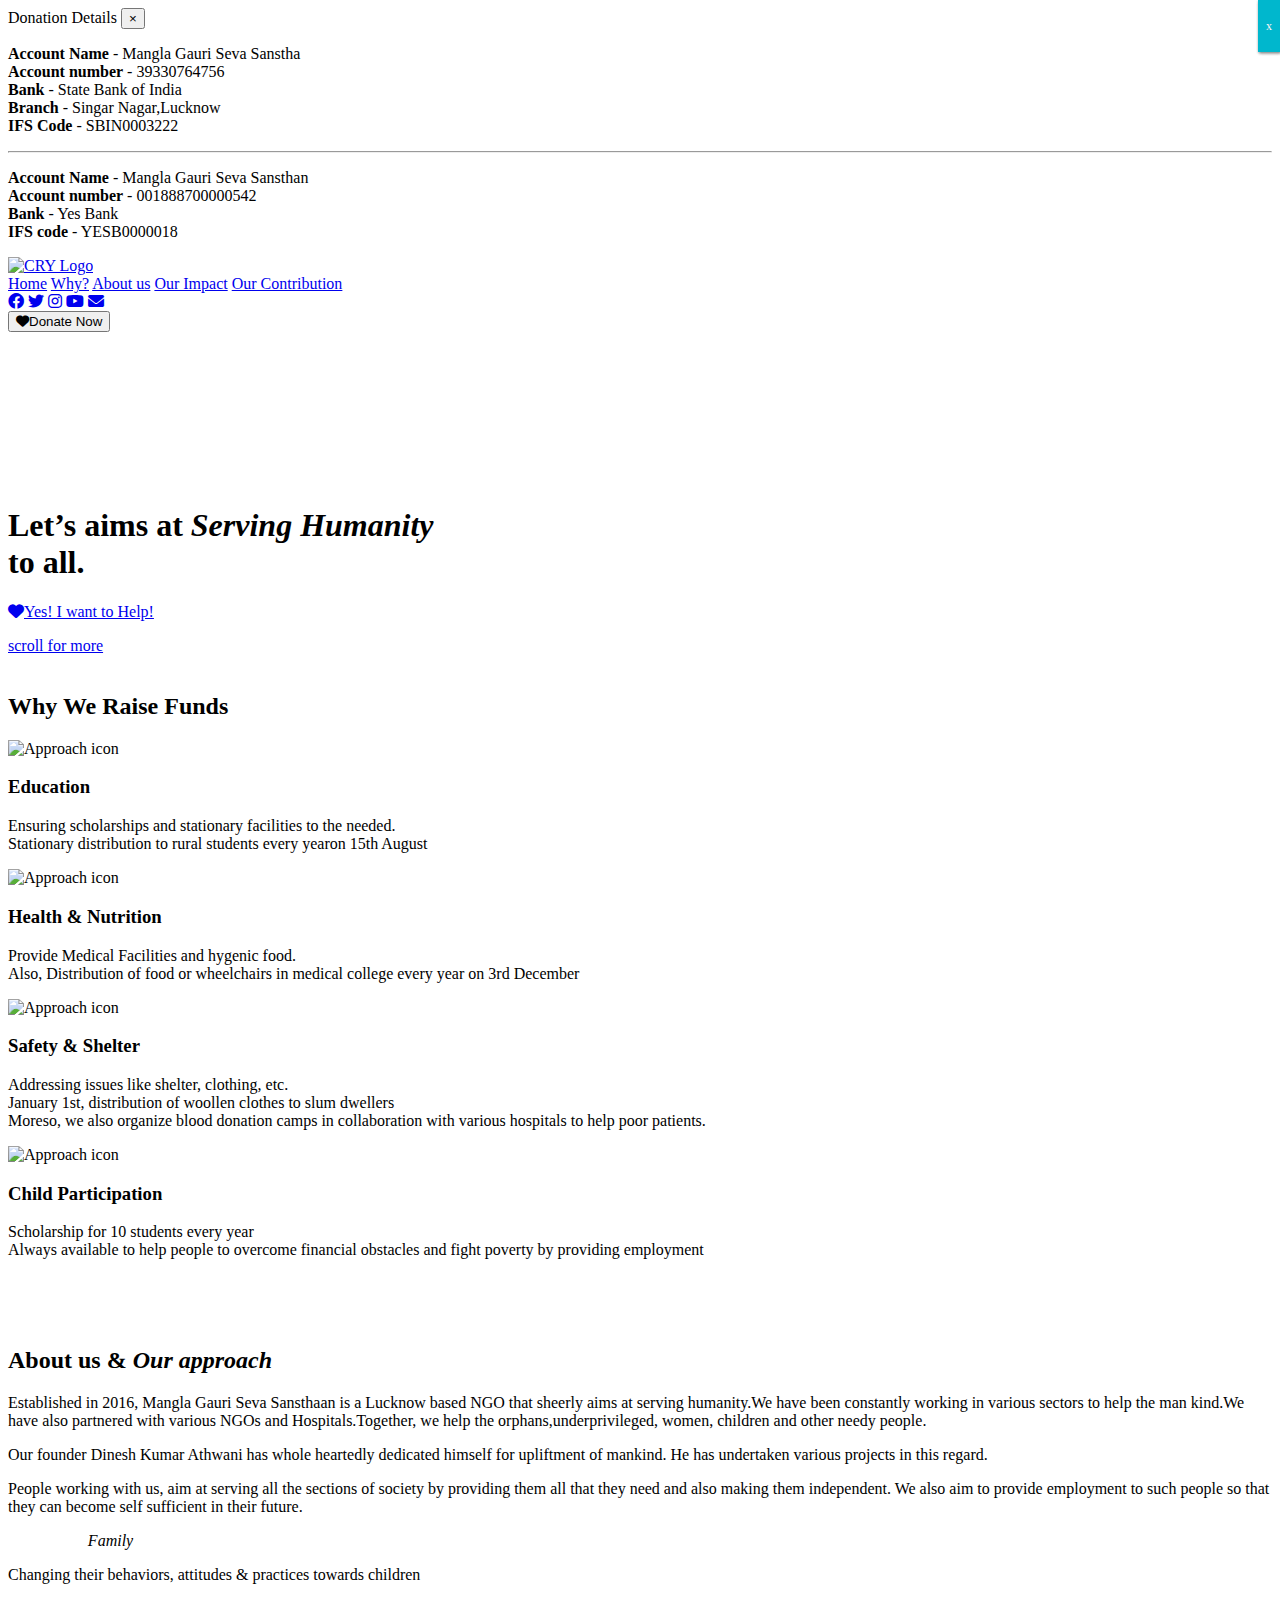
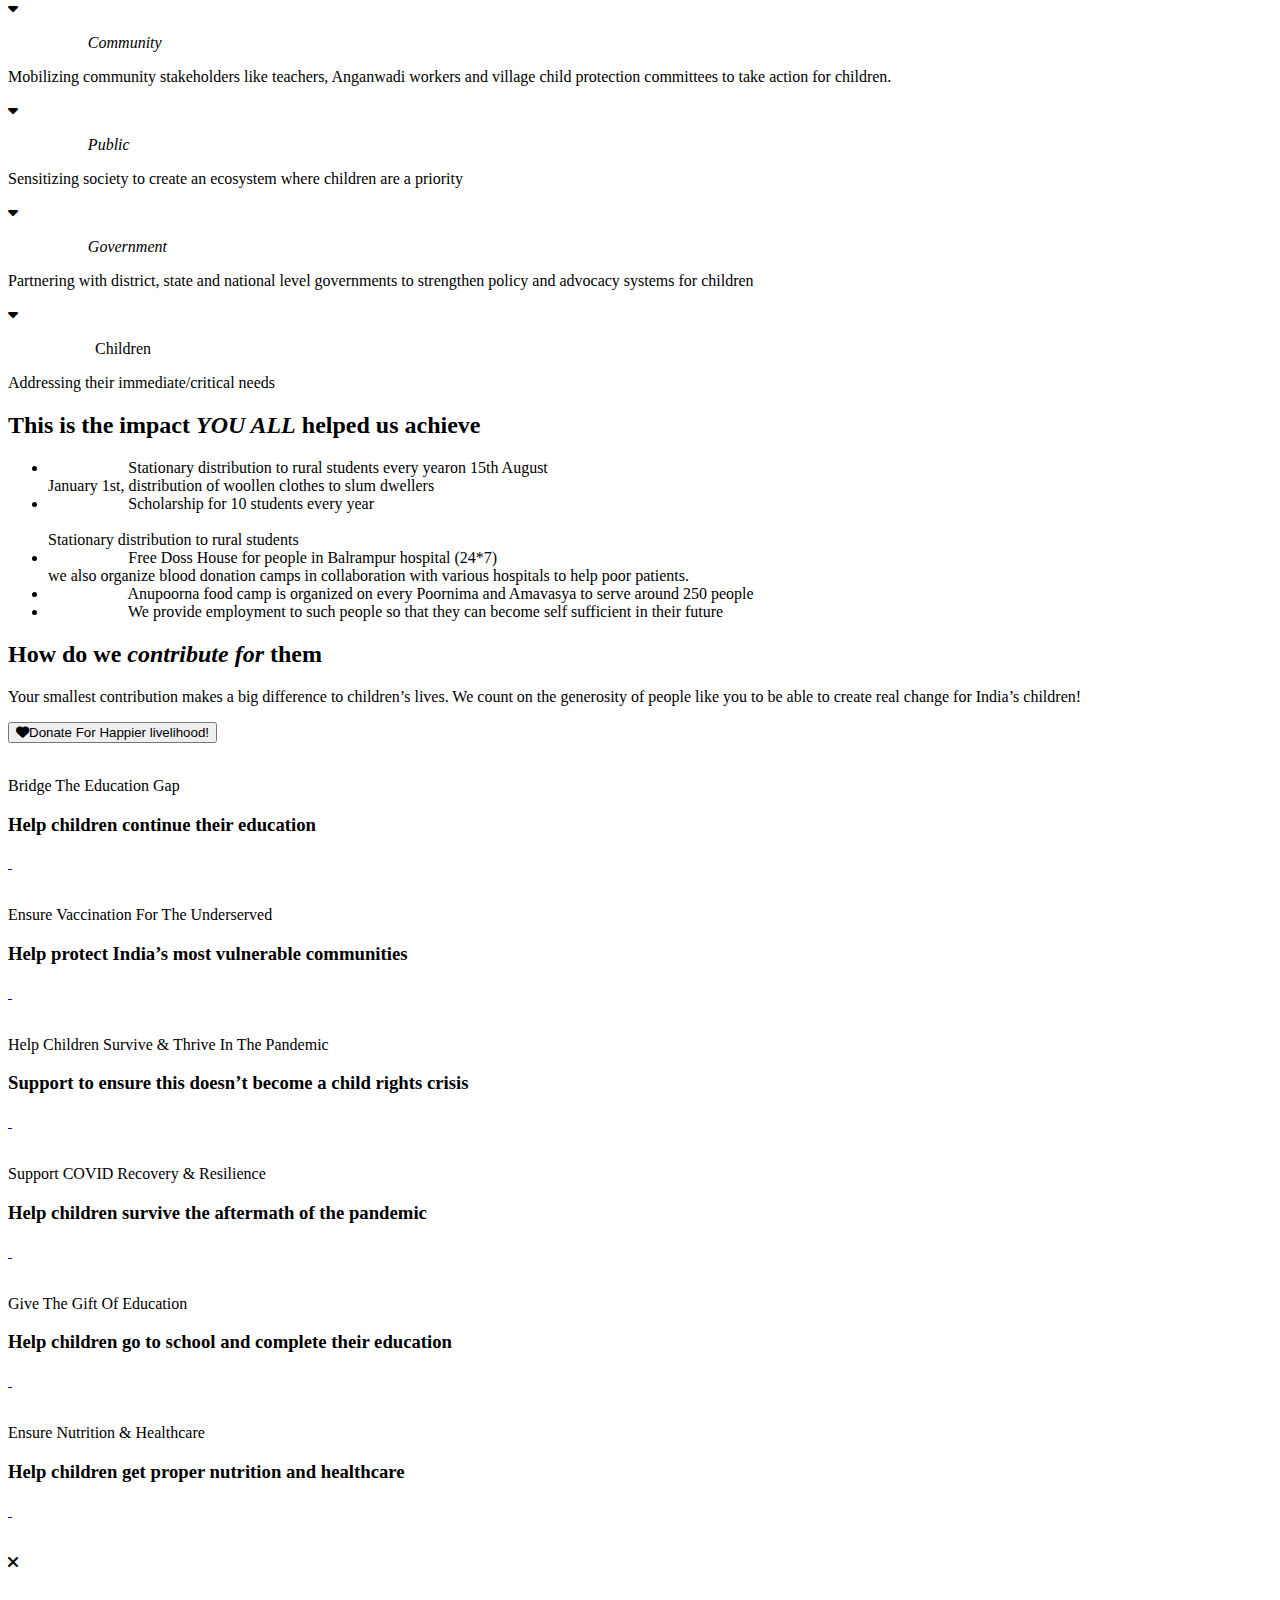
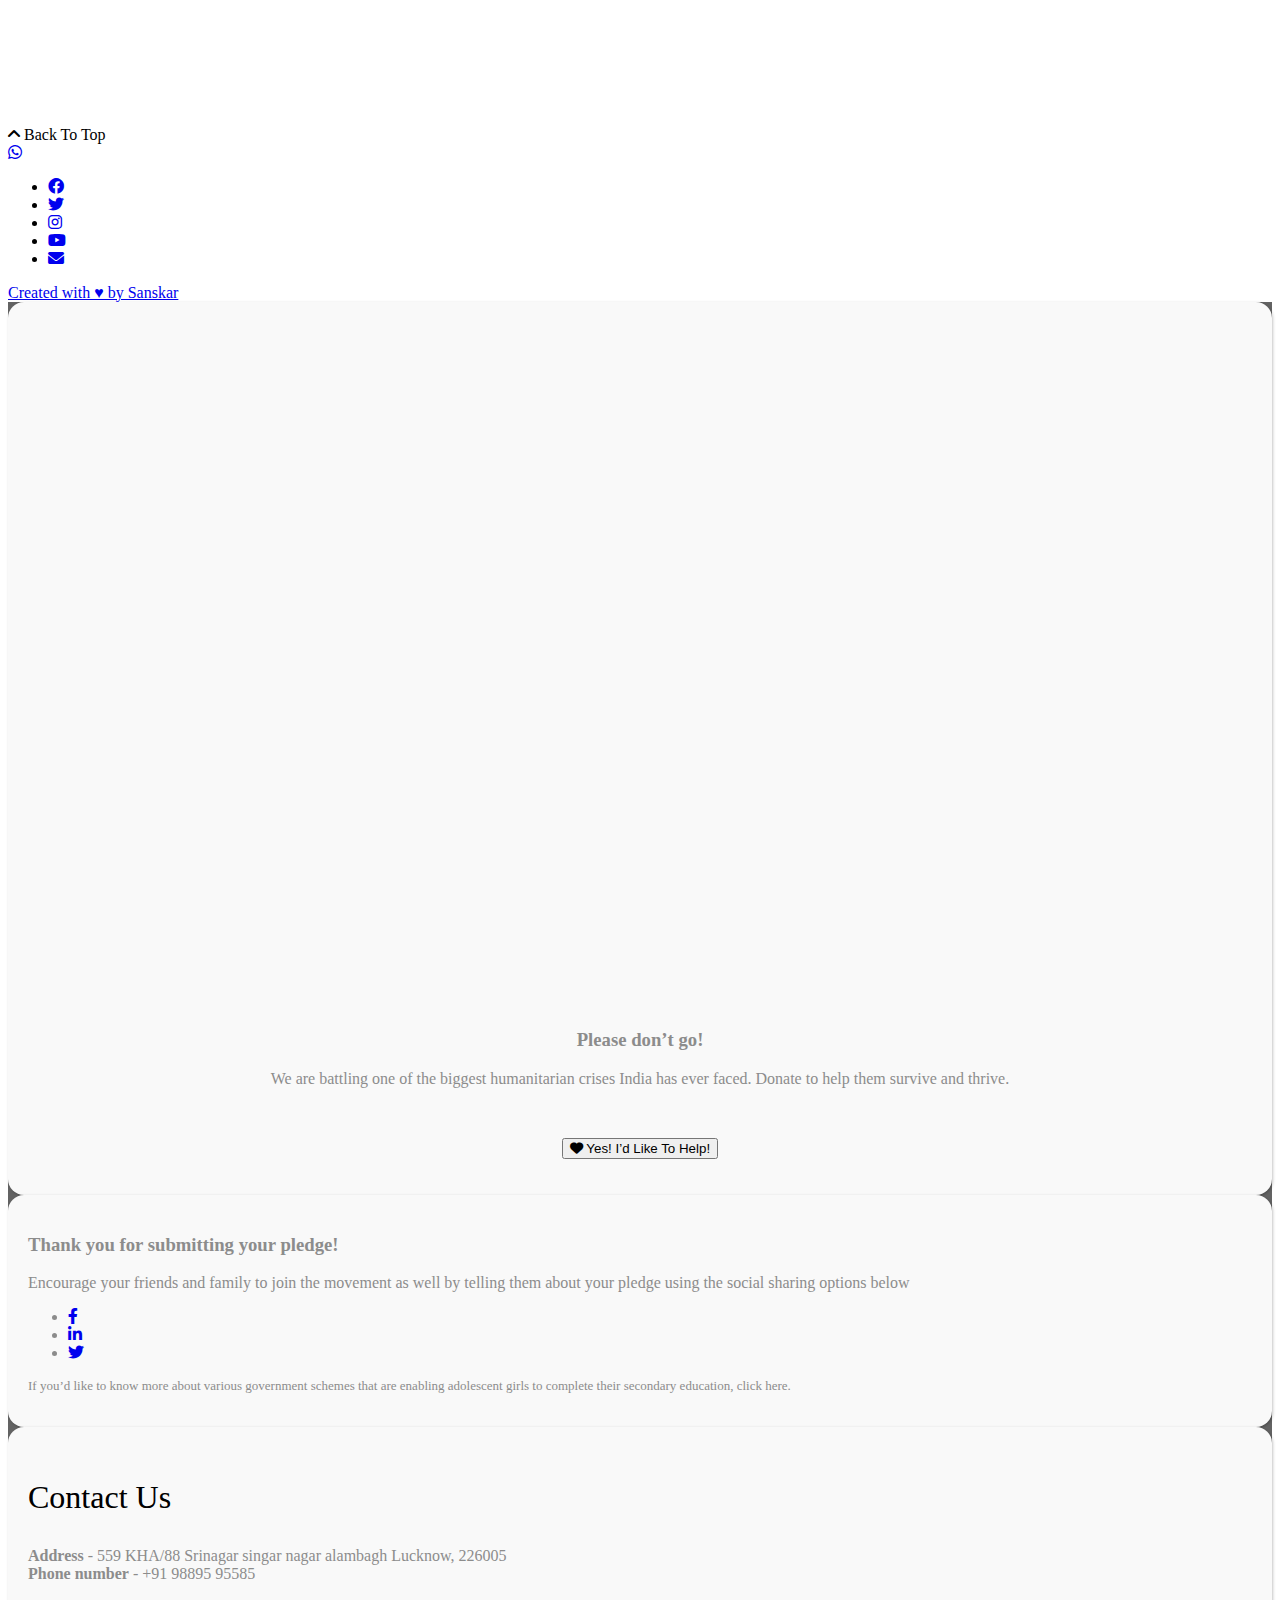
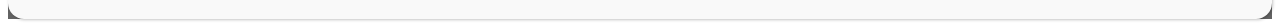
==== index.html @ 7ae22e4d "bank address" ====
<!DOCTYPE html>
<html>

<head>
<!-- <link rel="stylesheet" href="https://cdn.jsdelivr.net/npm/bootstrap@4.6.1/dist/css/bootstrap.min.css" integrity="sha384-zCbKRCUGaJDkqS1kPbPd7TveP5iyJE0EjAuZQTgFLD2ylzuqKfdKlfG/eSrtxUkn" crossorigin="anonymous"> -->
        
<meta http-equiv="X-UA-Compatible" content="IE=edge"/>
<meta name="viewport" content="user-scalable=no, width=device-width, initial-scale=1, maximum-scale=1">
<meta charset="UTF-8"/>
<meta name="google" value="notranslate"/>
<meta http-equiv="Content-Language" content="en_US"/>
<meta http-equiv="Content-Type" content="text/html; charset=UTF-8"/>

<link href="https://fonts.googleapis.com/css?family=Gloria+Hallelujah|Indie+Flower|Rubik:300,400,500,700,900" rel="stylesheet">

<link rel="stylesheet" href="../maxcdn.bootstrapcdn.com/font-awesome/4.5.0/css/font-awesome.min.css">
<link rel="stylesheet" href="wp-content/themes/cry/styles/reset.min.css"/>
<link rel="stylesheet" href="wp-content/themes/cry/styles/owl.carousel.css"/>
<link rel="stylesheet" href="wp-content/themes/cry/styles/base.css"/>
<link rel="stylesheet" href="wp-content/themes/cry/styles/blog-article.css"/>
<script type='text/javascript' src='../platform-api.sharethis.com/js/sharethis.js#property=5f3d4db4c8e5ad00121d2823&product=sop' async='async'></script>
<script src="../cdnjs.cloudflare.com/ajax/libs/bluebird/3.3.5/bluebird.min.js"></script>
<script src="../cdnjs.cloudflare.com/ajax/libs/jquery/3.3.0/jquery.min.js"></script>

    
		<!-- All in One SEO 4.1.1.1 -->
		<title>Mangla Gauri Seva Sansthan</title>
		

<link rel='dns-prefetch' href='http://s.w.org/'/>
				<script type="text/javascript">
			window._wpemojiSettings = {"baseUrl":"https:\/\/s.w.org\/images\/core\/emoji\/13.0.1\/72x72\/","ext":".png","svgUrl":"https:\/\/s.w.org\/images\/core\/emoji\/13.0.1\/svg\/","svgExt":".svg","source":{"concatemoji":"https:\/\/www.cry.org\/wp-includes\/js\/wp-emoji-release.min.js?ver=64759880d395fefb9028d8c2dda863b4"}};
			!function(e,a,t){var n,r,o,i=a.createElement("canvas"),p=i.getContext&&i.getContext("2d");function s(e,t){var a=String.fromCharCode;p.clearRect(0,0,i.width,i.height),p.fillText(a.apply(this,e),0,0);e=i.toDataURL();return p.clearRect(0,0,i.width,i.height),p.fillText(a.apply(this,t),0,0),e===i.toDataURL()}function c(e){var t=a.createElement("script");t.src=e,t.defer=t.type="text/javascript",a.getElementsByTagName("head")[0].appendChild(t)}for(o=Array("flag","emoji"),t.supports={everything:!0,everythingExceptFlag:!0},r=0;r<o.length;r++)t.supports[o[r]]=function(e){if(!p||!p.fillText)return!1;switch(p.textBaseline="top",p.font="600 32px Arial",e){case"flag":return s([127987,65039,8205,9895,65039],[127987,65039,8203,9895,65039])?!1:!s([55356,56826,55356,56819],[55356,56826,8203,55356,56819])&&!s([55356,57332,56128,56423,56128,56418,56128,56421,56128,56430,56128,56423,56128,56447],[55356,57332,8203,56128,56423,8203,56128,56418,8203,56128,56421,8203,56128,56430,8203,56128,56423,8203,56128,56447]);case"emoji":return!s([55357,56424,8205,55356,57212],[55357,56424,8203,55356,57212])}return!1}(o[r]),t.supports.everything=t.supports.everything&&t.supports[o[r]],"flag"!==o[r]&&(t.supports.everythingExceptFlag=t.supports.everythingExceptFlag&&t.supports[o[r]]);t.supports.everythingExceptFlag=t.supports.everythingExceptFlag&&!t.supports.flag,t.DOMReady=!1,t.readyCallback=function(){t.DOMReady=!0},t.supports.everything||(n=function(){t.readyCallback()},a.addEventListener?(a.addEventListener("DOMContentLoaded",n,!1),e.addEventListener("load",n,!1)):(e.attachEvent("onload",n),a.attachEvent("onreadystatechange",function(){"complete"===a.readyState&&t.readyCallback()})),(n=t.source||{}).concatemoji?c(n.concatemoji):n.wpemoji&&n.twemoji&&(c(n.twemoji),c(n.wpemoji)))}(window,document,window._wpemojiSettings);
		</script>
		<style type="text/css">
img.wp-smiley,
img.emoji {
	display: inline !important;
	border: none !important;
	box-shadow: none !important;
	height: 1em !important;
	width: 1em !important;
	margin: 0 .07em !important;
	vertical-align: -0.1em !important;
	background: none !important;
	padding: 0 !important;
}
</style>
			
	<link rel='stylesheet' id='wp-block-library-css' href='wp-includes/css/dist/block-library/style.min8158.css?ver=64759880d395fefb9028d8c2dda863b4' type='text/css' media='all'/>
<link rel='stylesheet' id='card_collection_1-cgb-style-css-css' href='wp-content/plugins/card-collection-1/dist/blocks.style.build.css' type='text/css' media='all'/>
<link rel='stylesheet' id='child_stat-cgb-style-css-css' href='wp-content/plugins/child-stat/dist/blocks.style.build.css' type='text/css' media='all'/>
<link rel='stylesheet' id='donate_page_top-cgb-style-css-css' href='wp-content/plugins/donate-page-top/dist/blocks.style.build.css' type='text/css' media='all'/>
<link rel='stylesheet' id='home_impact-cgb-style-css-css' href='wp-content/plugins/home-impact/dist/blocks.style.build.css' type='text/css' media='all'/>
<link rel='stylesheet' id='stories_and_updates-cgb-style-css-css' href='wp-content/plugins/stories-and-updates/dist/blocks.style.build.css' type='text/css' media='all'/>
<link rel='stylesheet' id='video_content_block-cgb-style-css-css' href='wp-content/plugins/video-content-block/dist/blocks.style.build.css' type='text/css' media='all'/>
<link rel='stylesheet' id='volunteering_programs-cgb-style-css-css' href='wp-content/plugins/volunteering-programs/dist/blocks.style.build.css' type='text/css' media='all'/>
<link rel='stylesheet' id='contact-form-7-css' href='wp-content/plugins/contact-form-7/includes/css/styles91d5.css?ver=5.4' type='text/css' media='all'/>
<link rel='stylesheet' id='cf7msm_styles-css' href='wp-content/plugins/contact-form-7-multi-step-module/resources/cf7msm31a4.css?ver=4.1.5' type='text/css' media='all'/>
<link rel='stylesheet' id='ivory-search-styles-css' href='wp-content/plugins/add-search-to-menu/public/css/ivory-search.min83b6.css?ver=4.6.2' type='text/css' media='all'/>
<link rel='stylesheet' id='popup-maker-site-css' href='wp-content/plugins/popup-maker/assets/css/pum-site.min34dd.css?ver=1.16.1' type='text/css' media='all'/>
<style id='popup-maker-site-inline-css' type='text/css'>
/* Popup Google Fonts */
@import url('http://fonts.googleapis.com/css?family=Montserrat:100');

/* Popup Theme 3792: Content Only - For use with page builders or block editor */
.pum-theme-3792, .pum-theme-content-only { background-color: rgba( 0, 0, 0, 0.70 ) } 
.pum-theme-3792 .pum-container, .pum-theme-content-only .pum-container { padding: 0px; border-radius: 0px; border: 1px none #000000; box-shadow: 0px 0px 0px 0px rgba( 2, 2, 2, 0.00 ) } 
.pum-theme-3792 .pum-title, .pum-theme-content-only .pum-title { color: #000000; text-align: left; text-shadow: 0px 0px 0px rgba( 2, 2, 2, 0.23 ); font-family: inherit; font-weight: 400; font-size: 32px; line-height: 36px } 
.pum-theme-3792 .pum-content, .pum-theme-content-only .pum-content { color: #8c8c8c; font-family: inherit; font-weight: 400 } 
.pum-theme-3792 .pum-content + .pum-close, .pum-theme-content-only .pum-content + .pum-close { position: absolute; height: 18px; width: 18px; left: auto; right: 7px; bottom: auto; top: 7px; padding: 0px; color: #000000; font-family: inherit; font-weight: 700; font-size: 20px; line-height: 20px; border: 1px none #ffffff; border-radius: 15px; box-shadow: 0px 0px 0px 0px rgba( 2, 2, 2, 0.00 ); text-shadow: 0px 0px 0px rgba( 0, 0, 0, 0.00 ); background-color: rgba( 255, 255, 255, 0.00 ) } 

/* Popup Theme 563: Default Theme */
.pum-theme-563, .pum-theme-default-theme { background-color: rgba( 35, 35, 35, 0.71 ) } 
.pum-theme-563 .pum-container, .pum-theme-default-theme .pum-container { padding: 20px; border-radius: 16px; border: 1px none #000000; box-shadow: 1px 1px 3px 0px rgba( 2, 2, 2, 0.23 ); background-color: rgba( 249, 249, 249, 1.00 ) } 
.pum-theme-563 .pum-title, .pum-theme-default-theme .pum-title { color: #000000; text-align: left; text-shadow: 0px 0px 0px rgba( 2, 2, 2, 0.23 ); font-family: inherit; font-weight: 400; font-size: 32px; line-height: 36px } 
.pum-theme-563 .pum-content, .pum-theme-default-theme .pum-content { color: #8c8c8c; font-family: inherit; font-weight: 400 } 
.pum-theme-563 .pum-content + .pum-close, .pum-theme-default-theme .pum-content + .pum-close { position: absolute; height: auto; width: auto; left: auto; right: 0px; bottom: auto; top: 0px; padding: 8px; color: #ffffff; font-family: inherit; font-weight: 400; font-size: 12px; line-height: 36px; border: 1px none #ffffff; border-radius: 0px; box-shadow: 1px 1px 3px 0px rgba( 2, 2, 2, 0.23 ); text-shadow: 0px 0px 0px rgba( 0, 0, 0, 0.23 ); background-color: rgba( 0, 183, 205, 1.00 ) } 

/* Popup Theme 566: Hello Box */
.pum-theme-566, .pum-theme-hello-box { background-color: rgba( 0, 0, 0, 0.75 ) } 
.pum-theme-566 .pum-container, .pum-theme-hello-box .pum-container { padding: 30px; border-radius: 80px; border: 14px solid #81d742; box-shadow: 0px 0px 0px 0px rgba( 2, 2, 2, 0.00 ); background-color: rgba( 255, 255, 255, 1.00 ) } 
.pum-theme-566 .pum-title, .pum-theme-hello-box .pum-title { color: #2d2d2d; text-align: left; text-shadow: 0px 0px 0px rgba( 2, 2, 2, 0.23 ); font-family: Montserrat; font-weight: 100; font-size: 32px; line-height: 36px } 
.pum-theme-566 .pum-content, .pum-theme-hello-box .pum-content { color: #2d2d2d; font-family: inherit; font-weight: 100 } 
.pum-theme-566 .pum-content + .pum-close, .pum-theme-hello-box .pum-content + .pum-close { position: absolute; height: auto; width: auto; left: auto; right: -30px; bottom: auto; top: -30px; padding: 0px; color: #2d2d2d; font-family: Times New Roman; font-weight: 100; font-size: 32px; line-height: 28px; border: 1px none #ffffff; border-radius: 28px; box-shadow: 0px 0px 0px 0px rgba( 2, 2, 2, 0.23 ); text-shadow: 0px 0px 0px rgba( 0, 0, 0, 0.23 ); background-color: rgba( 255, 255, 255, 1.00 ) } 

/* Popup Theme 567: Cutting Edge */
.pum-theme-567, .pum-theme-cutting-edge { background-color: rgba( 0, 0, 0, 0.50 ) } 
.pum-theme-567 .pum-container, .pum-theme-cutting-edge .pum-container { padding: 18px; border-radius: 0px; border: 1px none #000000; box-shadow: 0px 10px 25px 0px rgba( 2, 2, 2, 0.50 ); background-color: rgba( 30, 115, 190, 1.00 ) } 
.pum-theme-567 .pum-title, .pum-theme-cutting-edge .pum-title { color: #ffffff; text-align: left; text-shadow: 0px 0px 0px rgba( 2, 2, 2, 0.23 ); font-family: Sans-Serif; font-weight: 100; font-size: 26px; line-height: 28px } 
.pum-theme-567 .pum-content, .pum-theme-cutting-edge .pum-content { color: #ffffff; font-family: inherit; font-weight: 100 } 
.pum-theme-567 .pum-content + .pum-close, .pum-theme-cutting-edge .pum-content + .pum-close { position: absolute; height: 24px; width: 24px; left: auto; right: 0px; bottom: auto; top: 0px; padding: 0px; color: #1e73be; font-family: Times New Roman; font-weight: 100; font-size: 32px; line-height: 24px; border: 1px none #ffffff; border-radius: 0px; box-shadow: -1px 1px 1px 0px rgba( 2, 2, 2, 0.10 ); text-shadow: -1px 1px 1px rgba( 0, 0, 0, 0.10 ); background-color: rgba( 238, 238, 34, 1.00 ) } 

/* Popup Theme 568: Framed Border */
.pum-theme-568, .pum-theme-framed-border { background-color: rgba( 255, 255, 255, 0.50 ) } 
.pum-theme-568 .pum-container, .pum-theme-framed-border .pum-container { padding: 18px; border-radius: 0px; border: 20px outset #dd3333; box-shadow: 1px 1px 3px 0px rgba( 2, 2, 2, 0.97 ) inset; background-color: rgba( 255, 251, 239, 1.00 ) } 
.pum-theme-568 .pum-title, .pum-theme-framed-border .pum-title { color: #000000; text-align: left; text-shadow: 0px 0px 0px rgba( 2, 2, 2, 0.23 ); font-family: inherit; font-weight: 100; font-size: 32px; line-height: 36px } 
.pum-theme-568 .pum-content, .pum-theme-framed-border .pum-content { color: #2d2d2d; font-family: inherit; font-weight: 100 } 
.pum-theme-568 .pum-content + .pum-close, .pum-theme-framed-border .pum-content + .pum-close { position: absolute; height: 20px; width: 20px; left: auto; right: -20px; bottom: auto; top: -20px; padding: 0px; color: #ffffff; font-family: Tahoma; font-weight: 700; font-size: 16px; line-height: 18px; border: 1px none #ffffff; border-radius: 0px; box-shadow: 0px 0px 0px 0px rgba( 2, 2, 2, 0.23 ); text-shadow: 0px 0px 0px rgba( 0, 0, 0, 0.23 ); background-color: rgba( 0, 0, 0, 0.55 ) } 

/* Popup Theme 569: Floating Bar - Soft Blue */
.pum-theme-569, .pum-theme-floating-bar { background-color: rgba( 255, 255, 255, 0.00 ) } 
.pum-theme-569 .pum-container, .pum-theme-floating-bar .pum-container { padding: 8px; border-radius: 0px; border: 1px none #000000; box-shadow: 1px 1px 3px 0px rgba( 2, 2, 2, 0.23 ); background-color: rgba( 238, 246, 252, 1.00 ) } 
.pum-theme-569 .pum-title, .pum-theme-floating-bar .pum-title { color: #505050; text-align: left; text-shadow: 0px 0px 0px rgba( 2, 2, 2, 0.23 ); font-family: inherit; font-weight: 400; font-size: 32px; line-height: 36px } 
.pum-theme-569 .pum-content, .pum-theme-floating-bar .pum-content { color: #505050; font-family: inherit; font-weight: 400 } 
.pum-theme-569 .pum-content + .pum-close, .pum-theme-floating-bar .pum-content + .pum-close { position: absolute; height: 18px; width: 18px; left: auto; right: 5px; bottom: auto; top: 50%; padding: 0px; color: #505050; font-family: Sans-Serif; font-weight: 700; font-size: 15px; line-height: 18px; border: 1px solid #505050; border-radius: 15px; box-shadow: 0px 0px 0px 0px rgba( 2, 2, 2, 0.00 ); text-shadow: 0px 0px 0px rgba( 0, 0, 0, 0.00 ); background-color: rgba( 255, 255, 255, 0.00 ); transform: translate(0, -50%) } 

/* Popup Theme 564: Light Box */
.pum-theme-564, .pum-theme-lightbox { background-color: rgba( 0, 0, 0, 0.60 ) } 
.pum-theme-564 .pum-container, .pum-theme-lightbox .pum-container { padding: 18px; border-radius: 3px; border: 8px solid #000000; box-shadow: 0px 0px 30px 0px rgba( 2, 2, 2, 1.00 ); background-color: rgba( 255, 255, 255, 1.00 ) } 
.pum-theme-564 .pum-title, .pum-theme-lightbox .pum-title { color: #000000; text-align: left; text-shadow: 0px 0px 0px rgba( 2, 2, 2, 0.23 ); font-family: inherit; font-weight: 100; font-size: 32px; line-height: 36px } 
.pum-theme-564 .pum-content, .pum-theme-lightbox .pum-content { color: #000000; font-family: inherit; font-weight: 100 } 
.pum-theme-564 .pum-content + .pum-close, .pum-theme-lightbox .pum-content + .pum-close { position: absolute; height: 26px; width: 26px; left: auto; right: -13px; bottom: auto; top: -13px; padding: 0px; color: #ffffff; font-family: Arial; font-weight: 100; font-size: 24px; line-height: 24px; border: 2px solid #ffffff; border-radius: 26px; box-shadow: 0px 0px 15px 1px rgba( 2, 2, 2, 0.75 ); text-shadow: 0px 0px 0px rgba( 0, 0, 0, 0.23 ); background-color: rgba( 0, 0, 0, 1.00 ) } 

/* Popup Theme 565: Enterprise Blue */
.pum-theme-565, .pum-theme-enterprise-blue { background-color: rgba( 0, 0, 0, 0.70 ) } 
.pum-theme-565 .pum-container, .pum-theme-enterprise-blue .pum-container { padding: 28px; border-radius: 5px; border: 1px none #000000; box-shadow: 0px 10px 25px 4px rgba( 2, 2, 2, 0.50 ); background-color: rgba( 255, 255, 255, 1.00 ) } 
.pum-theme-565 .pum-title, .pum-theme-enterprise-blue .pum-title { color: #315b7c; text-align: left; text-shadow: 0px 0px 0px rgba( 2, 2, 2, 0.23 ); font-family: inherit; font-weight: 100; font-size: 34px; line-height: 36px } 
.pum-theme-565 .pum-content, .pum-theme-enterprise-blue .pum-content { color: #2d2d2d; font-family: inherit; font-weight: 100 } 
.pum-theme-565 .pum-content + .pum-close, .pum-theme-enterprise-blue .pum-content + .pum-close { position: absolute; height: 28px; width: 28px; left: auto; right: 8px; bottom: auto; top: 8px; padding: 4px; color: #ffffff; font-family: Times New Roman; font-weight: 100; font-size: 20px; line-height: 20px; border: 1px none #ffffff; border-radius: 42px; box-shadow: 0px 0px 0px 0px rgba( 2, 2, 2, 0.23 ); text-shadow: 0px 0px 0px rgba( 0, 0, 0, 0.23 ); background-color: rgba( 49, 91, 124, 1.00 ) } 

#pum-579 {z-index: 1999999999}
#pum-4353 {z-index: 1999999999}
#pum-4212 {z-index: 1999999999}
#pum-1063 {z-index: 1999999999}

</style>
<link rel='stylesheet' id='cf7cf-style-css' href='wp-content/plugins/cf7-conditional-fields/style4c56.css?ver=2.0.2' type='text/css' media='all'/>
<link rel='stylesheet' id='jquery-ui-smoothness-css' href='wp-content/plugins/contact-form-7/includes/js/jquery-ui/themes/smoothness/jquery-ui.min35d0.css?ver=1.12.1' type='text/css' media='screen'/>
<link rel='stylesheet' id='wp-paginate-css' href='wp-content/plugins/wp-paginate/css/wp-paginate784e.css?ver=2.1.6' type='text/css' media='screen'/>
<script type='text/javascript' src='wp-includes/js/jquery/jquery.min9d52.js?ver=3.5.1' id='jquery-core-js'></script>
<script type='text/javascript' src='wp-includes/js/jquery/jquery-migrate.mind617.js?ver=3.3.2' id='jquery-migrate-js'></script>
<script type='text/javascript' id='email-posts-to-subscribers-js-extra'>
/* <![CDATA[ */
var elp_data = {"messages":{"elp_name_required":"Please enter name.","elp_email_required":"Please enter email address.","elp_invalid_name":"Name seems invalid.","elp_invalid_email":"Email address seems invalid.","elp_unexpected_error":"Oops.. Unexpected error occurred.","elp_invalid_captcha":"Robot verification failed, please try again.","elp_invalid_key":"Robot verification failed, invalid key.","elp_successfull_single":"You have successfully subscribed.","elp_successfull_double":"You have successfully subscribed. You will receive a confirmation email in few minutes. Please follow the link in it to confirm your subscription. If the email takes more than 15 minutes to appear in your mailbox, please check your spam folder.","elp_email_exist":"Email already exist.","elp_email_squeeze":"You are trying to submit too fast. try again in 1 minute."},"elp_ajax_url":"https:\/\/www.cry.org\/wp-admin\/admin-ajax.php"};
/* ]]> */
</script>
<script type='text/javascript' src='wp-content/plugins/email-posts-to-subscribers/inc/email-posts-to-subscribersdc8c.js?ver=2.2' id='email-posts-to-subscribers-js'></script>
<link rel="https://api.w.org/" href="wp-json/index.html"/><link rel="alternate" type="application/json" href="wp-json/wp/v2/pages/42.json"/><link rel="EditURI" type="application/rsd+xml" title="RSD" href="xmlrpc0db0.html?rsd"/>
<link rel="wlwmanifest" type="application/wlwmanifest+xml" href="wp-includes/wlwmanifest.xml"/> 

<link rel='shortlink' href='index.html'/>
<link rel="alternate" type="application/json+oembed" href="wp-json/oembed/1.0/embed2ccc.json?url=https%3A%2F%2Fwww.cry.org%2F"/>
<style>
.elp_form_message.success { color: #008000;font-weight: bold; } .elp_form_message.error { color: #ff0000; } .elp_form_message.boterror { color: #ff0000; } </style>			<meta name="keywords" content="non government organisation, top ngo in india, ngo for children, non profit organisation in india, NGO in India, donate online to ngo">
					<script>
			document.documentElement.className = document.documentElement.className.replace( 'no-js', 'js' );
		</script>
				<style>
			.no-js img.lazyload { display: none; }
			figure.wp-block-image img.lazyloading { min-width: 150px; }
							.lazyload, .lazyloading { opacity: 0; }
				.lazyloaded {
					opacity: 1;
					transition: opacity 400ms;
					transition-delay: 0ms;
				}
					</style>
		<link rel="icon" href="wp-content/uploads/favicon-2.png" sizes="32x32"/>
<link rel="icon" href="wp-content/uploads/favicon-2.png" sizes="192x192"/>
<link rel="apple-touch-icon" href="wp-content/uploads/favicon-2.png"/>
<meta name="msapplication-TileImage" content="https://www.cry.org/wp-content/uploads/favicon-2.png"/>
		<style type="text/css" id="wp-custom-css">
			ul.cus-list li {
    padding: 8px 0;
	line-height: 24px;
}
ul.cus-list {
    font-weight: 200;
    list-style-type: disc;
    line-height: normal;
	padding-bottom:20px;
}
li.form-dropdown-item a {
    text-decoration: none;
    color: inherit;
}
.district-model-block-wrapper .home-story-current-description ul li::before {
	top: .2rem;}
.impact-portrait-wrapper.hds1{
	display:none;
}
.volunteer-options-card{
	height:190px;
}
.ts {
    display: none;
}
@media (max-width:580px){
	.hero-wrapper .home-img-separator {
    position: relative;
   
}
}
@media (max-width: 767px){
.home-approach-title h2, .title-primary {
    font-size: 14px;
	}

.page-donate header {    
	width: calc(100% - 25px);}
}		</style>
		<!-- Global site tag (gtag.js) - Google Ads: 1060957016 --> 
<script async src="https://www.googletagmanager.com/gtag/js?id=AW-1060957016"></script>

<script>

  window.dataLayer = window.dataLayer || [];

  function gtag()
{dataLayer.push(arguments);}
  gtag('js', new Date());

 gtag('config', 'AW-1060957016');

</script>
<!-- Facebook Pixel Code New Account NP SS -->

 <script>

!function(f,b,e,v,n,t,s) {if(f.fbq)return;n=f.fbq=function(){n.callMethod?

n.callMethod.apply(n,arguments):n.queue.push(arguments)};

if(!f._fbq)f._fbq=n;n.push=n;n.loaded=!0;n.version='2.0';

n.queue=[];t=b.createElement(e);t.async=!0;

t.src=v;s=b.getElementsByTagName(e)[0];

s.parentNode.insertBefore(t,s)}(window, document,'script',

'../connect.facebook.net/en_US/fbevents.js');

fbq('init', '883947345310610');

fbq('track', 'PageView');

</script>

<noscript><img height="1" width="1" style="display:none" src="https://www.facebook.com/tr?id=883947345310610&amp;ev=PageView&amp;noscript=1"/></noscript> 

<!-- End Facebook Pixel Code -->
<!-- Google Tag Manager -->

<script>(function(w,d,s,l,i){w[l]=w[l]||[];w[l].push({'gtm.start':

new Date().getTime(),event:'gtm.js'});var f=d.getElementsByTagName(s)[0],

j=d.createElement(s),dl=l!='dataLayer'?'&l='+l:'';j.async=true;j.src=

'../www.googletagmanager.com/gtm5445.html?id='+i+dl;f.parentNode.insertBefore(j,f);

})(window,document,'script','dataLayer','GTM-WJ7X5JC');</script>

<!-- End Google Tag Manager -->
<script>
jQuery(document).ready(function() {
     jQuery("header").on("contextmenu", "img", function(e) {
  return false;
});
 });
</script>
<link rel="stylesheet" href="https://cdnjs.cloudflare.com/ajax/libs/font-awesome/6.0.0/css/all.min.css" integrity="sha512-9usAa10IRO0HhonpyAIVpjrylPvoDwiPUiKdWk5t3PyolY1cOd4DSE0Ga+ri4AuTroPR5aQvXU9xC6qOPnzFeg==" crossorigin="anonymous" referrerpolicy="no-referrer" />

<script src="https://cdn.jsdelivr.net/npm/jquery@3.5.1/dist/jquery.slim.min.js" integrity="sha384-DfXdz2htPH0lsSSs5nCTpuj/zy4C+OGpamoFVy38MVBnE+IbbVYUew+OrCXaRkfj" crossorigin="anonymous"></script>
<script src="https://cdn.jsdelivr.net/npm/bootstrap@4.6.1/dist/js/bootstrap.bundle.min.js" integrity="sha384-fQybjgWLrvvRgtW6bFlB7jaZrFsaBXjsOMm/tB9LTS58ONXgqbR9W8oWht/amnpF" crossorigin="anonymous"></script>

<link rel="stylesheet" href="style.css">
</head>

<body class=page-home>

	<!-- Modal -->
<div class="modal fade" id="exampleModal" tabindex="-1" aria-labelledby="exampleModalLabel" aria-hidden="true">
	<div class="modal-dialog">
	  <div class="modal-content">
		<div class="modal-header">
		  <span class="modal-title" id="exampleModalLabel">Donation Details</span>
		  <button type="button" class="close btn" data-dismiss="modal" aria-label="Close">
			<span aria-hidden="true">&times;</span>
		  </button>
		</div>
		<div class="modal-body">
		  <div>
			<p><b>Account Name</b> - Mangla Gauri Seva Sanstha <br>
			   <b>Account number</b> - 39330764756 <br>
			   <b>Bank</b> - State Bank of India<br>
			   <b>Branch</b> - Singar Nagar,Lucknow<br>
			   <b>IFS Code</b> - SBIN0003222</p>
			  </div>
			  <hr>
			  <div>
				<p> <b>Account Name</b> - Mangla Gauri Seva Sansthan<br>
					<b>Account number</b> - 001888700000542<br>
					<b>Bank</b> - Yes Bank<br>
					<b>IFS code</b> - YESB0000018</p>
				  </div>
		</div>
		<!-- <div class="modal-footer">
		  <button type="button" class="btn btn-secondary" data-dismiss="modal">Close</button>
		  <button type="button" class="btn btn-primary">Save changes</button>
		</div> -->
	  </div>
	</div>
  </div>

    <header>
    <div class="rel-wrapper">
        <div class="header-wrapper">
					<div class="menu-btn">
                <span></span>
                <span></span>
                <span></span>
            </div>
			            <a href="index.html" class="logo-header"><img src="wp-content/uploads/logo.png" alt="CRY Logo"/></a>
            <div class="nav-wrapper">
                <nav class="nav-primary">
				                    <a href="#our_home" class="nav-item nav-item-home cursive-text">Home</a>
                    <a href="#whywe" class="nav-item nav-item-why-children cursive-text">Why?</a>
                    <a href="#our_about" class="nav-item nav-item-about cursive-text">About us</a>
                    <a href="#our_impact" class="nav-item nav-item-approach cursive-text">Our Impact</a>
                    <a href="#our_contribution" class="nav-item nav-item-impact cursive-text">Our Contribution</a>
				
				</nav>
                <nav class="nav-secondary">
				                   
                    <div style="display: none">
                    <form role="search" method="get" id="searchform" class="searchform" action="https://www.cry.org/">
				<div>
					<label class="screen-reader-text" for="s">Search for:</label>
					<input type="text" value="" name="s" id="s"/>
					<input type="submit" id="searchsubmit" value="Search"/>
				</div>
			<input type="hidden" name="id" value="1940"/><input type="hidden" name="post_type" value="post"/></form>                    </div>
                    <a href="https://www.facebook.com/Mangla-Gauri-Seva-Sansthan-798701496902870/" target="_blank" class="nav-item"><i class="fa-brands fa-facebook"></i></a>
                    <a href="https://twitter.com/NGOMGSS?s=09" target="_blank" class="nav-item"><i class="fa-brands fa-twitter"></i></a>
                    <a href="https://www.instagram.com/manglagaurisevasanstha/" target="_blank" class="nav-item"><i class="fa-brands fa-instagram"></i></a>
					<a href="https://youtube.com/channel/UC6F4HZDmloO5kq6KV_D8MTw" target="_blank" class="nav-item"><i class="fa-brands fa-youtube"></i></a>
					<a href="mailto:manglagaurisevasansthan@gmail.com" target="_blank" class="nav-item"><i class="fa-solid fa-envelope"></i></a>
					                </nav>
            </div>
            <nav class="nav-cta">
                <div class="nav-item-wrapper">
                </div>
								<button type="button" class="btn btn-primary" data-toggle="modal" data-target="#exampleModal"><i class="fa fa-heart"></i>Donate Now</button>
				            </nav>
        </div>
    </div>
</header>
<!--     
<div class="wp-block-group"><div class="wp-block-group__inner-container">
<div class="loading-wrapper">
<div class="loading-bg">&nbsp;</div>
<div class="loading-icon"><img alt="CRY" src="wp-content/themes/cry/images/cry.gif" class="logo-animate lazyload" src="[data-uri]"/><noscript><img class="logo-animate" src="wp-content/themes/cry/images/cry.gif" alt="CRY"/></noscript> <img alt="CRY" width="176" height="30" src="wp-content/themes/cry/images/logo-text.png" class="logo-text lazyload" src="[data-uri]"/><noscript><img class="logo-text" src="wp-content/themes/cry/images/logo-text.png" alt="CRY" width="176" height="30"/></noscript></div>
</div> -->


	<div id="our_home" class="hero-wrapper">
        <div class="hero-video-wrapper">
            <div class="rel-wrapper">
                <img alt="CRY patch" src="wp-content/themes/cry/images/video-patch.png" class="hero-video-patch lazyload" src="[data-uri]"/><noscript><img src="wp-content/themes/cry/images/video-patch.png" class="hero-video-patch" alt="CRY patch"/></noscript>
                <video data-rellax-speed="0" autoplay muted loop playsinline>
                    <source src="wp-content/uploads/cry-hero-video.mp4" type="video/mp4"/>
                </video>
            </div>
        </div>
        <div class="hero-caption">
            <h1 class="hero-title">
				Let’s aims at <em>Serving</em> <em>Humanity</em> <br/> to all. </h1>
            <!--            <p class="hero-para">By working together, we can ensure all children in our country get the basic rights they deserve.</p>-->
            <a href="donation/index.html" class="btn btn-primary"><i class="fa fa-heart"></i>Yes! I want to Help!</a>
        </div>
        <p>
    <a href="#/" class="btn btn-dot"><em><i></i></em><span>scroll for more</span></a><br/>
    <img alt="non government organization 
" src="wp-content/themes/cry/images/children-wide-banner.jpg" class="home-img-separator lazyload" src="[data-uri]"/><noscript><img src="wp-content/themes/cry/images/children-wide-banner.jpg" class="home-img-separator" alt="non government organization 
"/></noscript>
</p>    </div>
	
	</div></div>



<div id="whywe" class="wp-block-group"><div class="wp-block-group__inner-container">
<div class='home-approach-wrapper'>



<div class="home-approach-block" data-rellax-speed="0">
<div class="home-approach-main">
<div class="home-approach-title animate-section">
<h2 class="title-primary">Why We Raise Funds</h2>

</div>
</div>
</div>



<div class='home-approach-icons-wrapper animate-section'>



<div class="home-approach-icons-item animate-card">
<div class="rel-wrapper"><img style="opacity: 1;" alt="Approach icon" src="wp-content/themes/cry/images/issue-1.gif" class="lazyload" src="[data-uri]"/><noscript><img style="opacity: 1;" src="wp-content/themes/cry/images/issue-1.gif" alt="Approach icon"/></noscript> <img style="display:none;" alt="Approach icon" src="wp-content/themes/cry/images/issue-1a.gif" class="lazyload" src="[data-uri]"/><noscript><img class="" style="display:none;" src="wp-content/themes/cry/images/issue-1a.gif" alt="Approach icon"/></noscript></div>
<h3 class="cursive-text">Education</h3>
<div class="home-approach-hidden-info">
<p>Ensuring scholarships and stationary facilities to the needed.<br>Stationary distribution to rural students every yearon 15th August</p>
<!-- <p><a class="btn btn-primary" href="why-children/index.html#education">Know More</a></p> -->
</div>
</div>



<div class="home-approach-icons-item animate-card">
<div class="rel-wrapper"><img style="opacity: 1;" style="display:none;" alt="Approach icon" src="wp-content/themes/cry/images/issue-3.gif" class="lazyload" src="[data-uri]"/><noscript><img style="opacity: 1;" style="display:none;" src="wp-content/themes/cry/images/issue-3.gif" alt="Approach icon"/></noscript><img class="" style="display:none;" src="wp-content/themes/cry/images/issue-3.gif" alt="Approach icon"/></div>
<h3 class="cursive-text">Health &amp; Nutrition</h3>
<div class="home-approach-hidden-info">
<p>Provide Medical Facilities and hygenic food.<br>Also, Distribution of food or wheelchairs  in medical college every year on 3rd December</p>
<!-- <p><a class="btn btn-primary" href="why-children/index.html#health-nutrition">Know More</a></p> -->
</div>
</div>



<div class="home-approach-icons-item animate-card">
<div class="rel-wrapper"><img style="opacity: 1;" alt="Approach icon" src="wp-content/themes/cry/images/issue-2.gif" class="lazyload" src="[data-uri]"/><noscript><img style="opacity: 1;" src="wp-content/themes/cry/images/issue-2.gif" alt="Approach icon"/></noscript><img style="display:none;" alt="Approach icon" src="wp-content/themes/cry/images/issue-2.gif" class="lazyload" src="[data-uri]"/><noscript><img class="" style="display:none;" src="wp-content/themes/cry/images/issue-2.gif" alt="Approach icon"/></noscript></div>
<h3 class="cursive-text">Safety &amp; Shelter</h3>
<div class="home-approach-hidden-info">
<p>Addressing issues like shelter, clothing, etc.<br>January 1st, distribution of woollen clothes to slum dwellers
	<br>Moreso, we also organize blood donation camps in collaboration with various hospitals to help poor patients.</p>
<!-- <p><a class="btn btn-primary" href="why-children/index.html#safety-protection">Know More</a></p> -->
</div>
</div>



<div class="home-approach-icons-item animate-card">
<div class="rel-wrapper"><img style="opacity: 1;" alt="Approach icon" src="wp-content/themes/cry/images/issue-4.gif" class="lazyload" src="[data-uri]"/><noscript><img style="opacity: 1;" src="wp-content/themes/cry/images/issue-4.gif" alt="Approach icon"/></noscript><img style="display:none;" alt="Approach icon" src="wp-content/themes/cry/images/issue-4.gif" class="lazyload" src="[data-uri]"/><noscript><img class="" style="display:none;" src="wp-content/themes/cry/images/issue-4.gif" alt="Approach icon"/></noscript></div>
<h3 class="cursive-text">Child Participation</h3>
<div class="home-approach-hidden-info">
<p>Scholarship for 10 students every year
<br>Always available to help people to overcome financial obstacles and fight poverty by providing employment</p>
<!-- <p><a class="btn btn-primary" href="why-children/index.html#child-participation">Know More</a></p> -->
</div>
</div>



<div class="clear">&nbsp;</div>



</div>



<p><img alt="CRY Crayon" src="wp-content/themes/cry/images/crayon-strip-bottom.jpg" class="home-approach-crayon-strip lazyload" src="[data-uri]"/><noscript><img src="wp-content/themes/cry/images/crayon-strip-bottom.jpg" class="home-approach-crayon-strip" alt="CRY Crayon"/></noscript></p>



</div>
</div></div>



<div id="our_about" class="wp-block-group"><div class="wp-block-group__inner-container">
<div class='home-how-we-do-wrapper animate-section'>



<div class="home-how-we-do-description">
<h2 class="title-primary">About us & <em> Our approach </em></h2>
<p>Established in 2016, Mangla Gauri Seva Sansthaan is a Lucknow based NGO that sheerly aims at serving humanity.We have been constantly working in various sectors to help the man kind.We have also partnered with various NGOs and Hospitals.Together, we help the orphans,underprivileged, women, children and other needy people.</p>
<p>Our founder Dinesh Kumar Athwani has  whole heartedly dedicated himself for upliftment of mankind. He has undertaken various projects in this regard.</p>
<p>People working with us, aim at serving all the sections of society by providing them all that they need and also making them independent. We also aim to provide employment to such people so that they can become self sufficient in their future.</p>
</div>



<div class='approach-circle-wrapper'>



<div class='rel-wrapper'>



<div class="approach-circle-item">
<div class="rel-wrapper">
<div class="approach-circle-icon">
<img alt="CRY Icon" src="wp-content/themes/cry/images/approach-family.jpg" class="lazyload" src="[data-uri]"/><noscript><img src="wp-content/themes/cry/images/approach-family.jpg" alt="CRY Icon"/></noscript><span><em>Family</em></span></div>
<div class="approach-circle-modal">
<div class="rel-wrapper">
<p>Changing their behaviors, attitudes &amp; practices towards children</p>
<p>				<i class="fa fa-caret-down"></i>
			</p>
</div>
</div>
</div>
</div>



<div class="approach-circle-item">
<div class="rel-wrapper">
<div class="approach-circle-icon">
<img alt="CRY Icon" src="wp-content/themes/cry/images/approach-community.jpg" class="lazyload" src="[data-uri]"/><noscript><img src="wp-content/themes/cry/images/approach-community.jpg" alt="CRY Icon"/></noscript><span><em>Community</em></span></div>
<div class="approach-circle-modal">
<div class="rel-wrapper">
<p>Mobilizing community stakeholders like teachers, Anganwadi workers and village child protection committees to take action for children.</p>
<p>				<i class="fa fa-caret-down"></i>
			</p>
</div>
</div>
</div>
</div>



<div class="approach-circle-item">
<div class="rel-wrapper">
<div class="approach-circle-icon">
<img alt="CRY Icon" src="wp-content/themes/cry/images/approach-public.jpg" class="lazyload" src="[data-uri]"/><noscript><img src="wp-content/themes/cry/images/approach-public.jpg" alt="CRY Icon"/></noscript><span><em>Public</em></span></div>
<div class="approach-circle-modal">
<div class="rel-wrapper">
<p>Sensitizing society to create an ecosystem where children are a priority</p>
<p>				<i class="fa fa-caret-down"></i>
			</p>
</div>
</div>
</div>
</div>



<div class="approach-circle-item">
<div class="rel-wrapper">
<div class="approach-circle-icon">
<img alt="CRY Icon" src="wp-content/themes/cry/images/approach-govt.jpg" class="lazyload" src="[data-uri]"/><noscript><img src="wp-content/themes/cry/images/approach-govt.jpg" alt="CRY Icon"/></noscript><span><em>Government</em></span></div>
<div class="approach-circle-modal">
<div class="rel-wrapper">
<p>Partnering with district, state and national level governments to strengthen policy and advocacy systems for children</p>
<p>				<i class="fa fa-caret-down"></i>
			</p>
</div>
</div>
</div>
</div>



<div class="approach-child-center approach-circle-item">
<div class="rel-wrapper">
<div class="approach-circle-icon"><img alt="CRY Child" src="wp-content/themes/cry/images/child-approach.png" class="lazyload" src="[data-uri]"/><noscript><img src="wp-content/themes/cry/images/child-approach.png" alt="CRY Child"/></noscript><span>Children</span></div>
<div class="approach-circle-modal">
<div class="rel-wrapper">
<p>Addressing their immediate/critical needs</p>

</div>
</div>
</div>
</div>



 </div> </div>



<div class="clear"></div>



</div>
</div></div>



<div id="our_impact" class="wp-block-group"><div class="wp-block-group__inner-container"><div class="home-stats-main-wrapper animate-section">
	<div class="home-stats-wrapper">
		<h2 class="title-primary">This is the impact <em>YOU ALL</em> helped us achieve</h2>
		<ul class="home-stats-list">
						<li class="home-stats-item animate-card"><img alt="CRY Stat" src="wp-content/uploads/icon-5.png" class="lazyload" src="[data-uri]"/><noscript><img src="wp-content/uploads/icon-5.png" alt="CRY Stat"/></noscript>
				<!-- <h3>6,61,752</h3> -->
				<span>Stationary distribution to rural students every yearon 15th August <br> January 1st, distribution of woollen clothes to slum dwellers</span>
			</li>
						<li class="home-stats-item animate-card"><img alt="CRY Stat" src="wp-content/uploads/icon-4.png" class="lazyload" src="[data-uri]"/><noscript><img src="wp-content/uploads/icon-4.png" alt="CRY Stat"/></noscript>
				<!-- <h3>1,46,467</h3> -->
				<span style="margin: 20px 0 0 0">Scholarship for 10 students every year<br><br>Stationary distribution to rural students </span>
			</li>
						<li class="home-stats-item animate-card"><img alt="CRY Stat" src="wp-content/uploads/icon-1.png" class="lazyload" src="[data-uri]"/><noscript><img src="wp-content/uploads/icon-1.png" alt="CRY Stat"/></noscript>
				<!-- <h3>9,652</h3> -->
				<span>Free Doss House for people in Balrampur hospital (24*7)<br>we also organize blood donation camps in collaboration with various hospitals to help poor patients.</span>
			</li>
						<li class="home-stats-item animate-card"><img alt="CRY Stat" src="wp-content/uploads/icon-2.png" class="lazyload" src="[data-uri]"/><noscript><img src="wp-content/uploads/icon-2.png" alt="CRY Stat"/></noscript>
				<!-- <h3>2,176</h3> -->
				<span>Anupoorna food camp is organized on every Poornima and Amavasya to serve around 250 people</span>
			</li>
						<li class="home-stats-item animate-card"><img alt="CRY Stat" src="wp-content/uploads/icon-3.png" class="lazyload" src="[data-uri]"/><noscript><img src="wp-content/uploads/icon-3.png" alt="CRY Stat"/></noscript>
				<!-- <h3>7,582</h3> -->
				<span>We provide employment to such people so that they can become self sufficient in their future</span>
			</li>
					</ul>
	</div>
</div>
</div></div>



<div id="our_contribution" class="wp-block-group"><div class="wp-block-group__inner-container">
<div class='donate-options-cards animate-section test'>



<div class="donate-options-title">
<h2 class="title-primary">How do we <em>contribute for</em> them</h2>
<p>Your smallest contribution makes a big difference to children&#8217;s lives. We count on the generosity of people like you to be able to create real change for India&#8217;s children!</p>
<p><button type="button" class="btn btn-primary" data-toggle="modal" data-target="#exampleModal"><i class="fa fa-heart"></i>Donate For Happier livelihood!</button></p>
</div>



<div class='donate-options-card-block'>



<div class='donate-options-card-wrapper animate-section'>



<div class="donate-card animate-card"><img alt="CRY donate image" src="wp-content/uploads/bridge-the-education-gap.jpg" class="donate-card-img lazyload" src="[data-uri]"/><noscript><img class="donate-card-img" src="wp-content/uploads/bridge-the-education-gap.jpg" alt="CRY donate image"/></noscript>

<div class="donate-card-info"><span class="donate-card-subtitle">Bridge The Education Gap</span>

<h3 class="donate-card-title">Help children continue their education</h3>
<p><a class="btn donate-btn" href="help-children-get-back-to-school/index.html">&nbsp;</a></p>
</div>
</div>



<div class="donate-card animate-card"><img alt="CRY donate image" src="wp-content/uploads/ensure-covid19-Vaccination.jpg" class="donate-card-img lazyload" src="[data-uri]"/><noscript><img class="donate-card-img" src="wp-content/uploads/ensure-covid19-Vaccination.jpg" alt="CRY donate image"/></noscript>

<div class="donate-card-info"><span class="donate-card-subtitle">Ensure Vaccination For The Underserved</span>

<h3 class="donate-card-title">Help protect India’s most vulnerable communities</h3>
<p><a class="btn donate-btn" href="ensure-vaccination-of-underserved-communities-nhvd/index.html">&nbsp;</a></p>
</div>
</div>



<div class="donate-card animate-card"><img alt="CRY donate image" src="wp-content/uploads/covid-second-wave.jpg" class="donate-card-img lazyload" src="[data-uri]"/><noscript><img class="donate-card-img" src="wp-content/uploads/covid-second-wave.jpg" alt="CRY donate image"/></noscript>

<div class="donate-card-info"><span class="donate-card-subtitle">Help Children Survive &amp; Thrive In The Pandemic</span>

<h3 class="donate-card-title">Support to ensure this doesn’t become a child rights crisis</h3>
<p><a class="btn donate-btn" href="help-children-survive-covid-second-wave/index.html">&nbsp;</a></p>
</div>
</div>



<div class="donate-card animate-card"><img alt="CRY donate image" src="wp-content/themes/cry/images/donate-card-covid.jpg" class="donate-card-img lazyload" src="[data-uri]"/><noscript><img class="donate-card-img" src="wp-content/themes/cry/images/donate-card-covid.jpg" alt="CRY donate image"/></noscript><div class="donate-card-info"><span class="donate-card-subtitle">Support COVID Recovery &amp; Resilience</span><h3 class="donate-card-title">Help children survive the aftermath of the pandemic</h3>
<p><a class="btn donate-btn" href="protect-children-in-covid-world-resilience-recovery/index.html">&nbsp;</a></p>
</div>
</div>



<!-- <div class="donate-card animate-card"><img alt="CRY donate image" src="wp-content/themes/cry/images/donate-card-2.jpg" class="donate-card-img lazyload" src="[data-uri]"/><noscript><img class="donate-card-img" src="wp-content/themes/cry/images/donate-card-2.jpg" alt="CRY donate image"/></noscript><div class="donate-card-info"><span class="donate-card-subtitle">End Child Marriage</span><h3 class="donate-card-title">Help girls fulfill their dreams and ambitions</h3>
<p><a class="btn donate-btn" href="stop-child-marriage/index.html">&nbsp;</a></p>
</div>
</div> -->



<div class="donate-card animate-card"><img alt="CRY donate image" src="wp-content/themes/cry/images/donate-card-1.jpg" class="donate-card-img lazyload" src="[data-uri]"/><noscript><img class="donate-card-img" src="wp-content/themes/cry/images/donate-card-1.jpg" alt="CRY donate image"/></noscript><div class="donate-card-info"><span class="donate-card-subtitle">Give The Gift Of Education</span><h3 class="donate-card-title">Help children go to school and complete their education</h3>
<p><a class="btn donate-btn" href="education-for-children/index.html">&nbsp;</a></p>
</div>
</div>



<!-- <div class="donate-card animate-card"><img alt="CRY donate image" src="wp-content/themes/cry/images/donate-card-3.jpg" class="donate-card-img lazyload" src="[data-uri]"/><noscript><img class="donate-card-img" src="wp-content/themes/cry/images/donate-card-3.jpg" alt="CRY donate image"/></noscript><div class="donate-card-info"><span class="donate-card-subtitle">Stop Child Labour</span><h3 class="donate-card-title">Help children go to school instead</h3>
<p><a class="btn donate-btn" href="protection-campaign/index.html">&nbsp;</a></p>
</div>
</div> -->



<div class="donate-card animate-card"><img alt="CRY donate image" src="wp-content/themes/cry/images/donate-card-4.jpg" class="donate-card-img lazyload" src="[data-uri]"/><noscript><img class="donate-card-img" src="wp-content/themes/cry/images/donate-card-4.jpg" alt="CRY donate image"/></noscript><div class="donate-card-info"><span class="donate-card-subtitle">Ensure Nutrition &amp; Healthcare</span><h3 class="donate-card-title">Help children get proper nutrition and healthcare</h3>
<p><a class="btn donate-btn" href="health-for-children/index.html">&nbsp;</a></p>
</div>
</div>



</div>



</div>



</div>
</div></div>



<div class="wp-block-group"><div class="wp-block-group__inner-container">
<div class="home-approach-banner-wrapper"><img alt="Wide Banner" src="wp-content/themes/cry/images/approach-banner.jpg" class="lazyload" src="[data-uri]"/><noscript><img src="wp-content/themes/cry/images/approach-banner.jpg" alt="Wide Banner"/></noscript></div>


	<!-- <div class="home-news-wrapper">
		<h2 class="title-primary">Stories &amp; Updates</h2>
		<ul class="home-news-list owl-carousel">
							<li class="home-news-item" style="background-color: #54c06a;">
					<div class="home-news-info">
					<h3>Protecting Underprivileged Communities During COVID-19</h3>
					<p>From relief measures like distributing hygiene kits and dry rations to planning for recovery and resilience, we’re acting to keep underprivileged children and their families safe during the Coronavirus pandemic.</p>
					<p><a class="btn transparent-btn" href="blog/cry-supports-vulnerable-communities-during-the-pandemic/index.html" target="_blank" rel="noopener noreferrer">Know More</a></p>
					</div>
					<div class="home-news-img"><img alt="Customer Story" src="wp-content/uploads/2020/07/home-story-covid.jpg" class="lazyload" src="[data-uri]"/><noscript><img src="wp-content/uploads/2020/07/home-story-covid.jpg" alt="Customer Story"/></noscript></div>
				</li>
							<li class="home-news-item" style="background-color: #bb275a;">
					<div class="home-news-info">
					<h3>CRY Is India’s Most Trusted NGO</h3>
					<p>As per the Trust Research Advisory Report 2018, CRY is found to be India’s most trusted non-profit brand. We’re grateful to all of you for placing your faith in us and our work every single day!</p>
					<p><a class="btn transparent-btn" href="blog/cry-awarded-as-indias-most-trusted-ngo-by-trust-research-advisory-tra/index.html" target="_blank" rel="noopener noreferrer">Know More</a></p>
					</div>
					<div class="home-news-img"><img alt="Customer Story" src="wp-content/uploads/2020/07/story-main-3.jpg" class="lazyload" src="[data-uri]"/><noscript><img src="wp-content/uploads/2020/07/story-main-3.jpg" alt="Customer Story"/></noscript></div>
				</li>
							<li class="home-news-item" style="background-color: #f6910e;">
					<div class="home-news-info">
					<h3>From Being A Child Worker To Becoming A Future Scientist</h3>
					<p>“I’m extremely happy that I was selected for the Sakura program! This would have been just a distant dream, if CRY hadn’t helped me re-enroll in school after I had to drop out in 5th grade to work. Today, I’m chasing my dream of becoming a scientist!”</p>
					<p><a class="btn transparent-btn" href="blog/cry-empowers-many-children-like-naveen-a-national-award-recipient/index.html" target="_blank" rel="noopener noreferrer">Read Naveen&#8217;s Story</a></p>
					</div>
					<div class="home-news-img"><img alt="Customer Story" src="wp-content/uploads/2020/07/story-main-4.jpg" class="lazyload" src="[data-uri]"/><noscript><img src="wp-content/uploads/2020/07/story-main-4.jpg" alt="Customer Story"/></noscript></div>
				</li>
							<li class="home-news-item" style="background-color: #20b7b9;">
					<div class="home-news-info">
					<h3>We Are GuideStar India Platinum Certified</h3>
					<p>CRY has the platinum seal of transparency &#8211; the highest level of recognition awarded by GuideStar India to non-profits that are focused on being accountable to their donors by measuring their progress regularly.</p>
					<p><a class="btn transparent-btn" href="blog/cry-awarded-the-guidestar-india-platinum-certification/index.html" target="_blank" rel="noopener noreferrer">Know More</a></p>
					</div>
					<div class="home-news-img"><img alt="Customer Story" src="wp-content/uploads/2020/07/story-main-2.jpg" class="lazyload" src="[data-uri]"/><noscript><img src="wp-content/uploads/2020/07/story-main-2.jpg" alt="Customer Story"/></noscript></div>
				</li>
							<li class="home-news-item" style="background-color: #bb275a;">
					<div class="home-news-info">
					<h3>Celebrate Happy Childhoods With A #BachpanKiDhun</h3>
					<p>To commemorate 40 years of CRY ensuring happy childhoods, we collaborated with Ankur Tewari, Benny Dayal, Jonita Gandhi and Shalmali Kholgade to create a song that celebrates every child’s right to a happy childhood.</p>
					<p><a class="btn transparent-btn" href="javascript:window.onclick = playVideoModal('about-video-modal')" target="_blank" rel="noopener noreferrer">Watch The Video</a></p>
					</div>
					<div class="home-news-img"><img alt="Customer Story" src="wp-content/uploads/2020/07/story-main-1.jpg" class="lazyload" src="[data-uri]"/><noscript><img src="wp-content/uploads/2020/07/story-main-1.jpg" alt="Customer Story"/></noscript></div>
				</li>
							<li class="home-news-item" style="background-color: #1e65bb;">
					<div class="home-news-info">
					<h3>We’re One Of The Top 100 Nonprofits In The World</h3>
					<p>The Elders, a global organization founded by Nelson Mandela, has pegged CRY to be one of the top 100 NGOs in the world that are creating sustainable impact and lasting change.</p>
					<p><a class="btn transparent-btn" href="blog/cry-is-recognized-as-one-of-the-100-sparksofhope-by-the-elders/index.html" target="_blank" rel="noopener noreferrer">Know More</a></p>
					</div>
					<div class="home-news-img"><img alt="Customer Story" src="wp-content/uploads/2020/07/story-main-5.jpg" class="lazyload" src="[data-uri]"/><noscript><img src="wp-content/uploads/2020/07/story-main-5.jpg" alt="Customer Story"/></noscript></div>
				</li>
							<li class="home-news-item" style="background-color: #f6910e;">
					<div class="home-news-info">
					<h3>We’re A Proud Recipient Of The Olga Alexeeva Memorial Prize</h3>
					<p>Puja Marwaha, CEO &#8211; CRY, won the Olga Alexeeva Memorial Prize in 2018 for leading CRY’s efforts on mobilizing collective action and encouraging community philanthropy.</p>
					<p><a class="btn transparent-btn" href="blog/puja-marwaha-ceo-cry-awarded-the-olga-alexeeva-memorial-prize-2018/index.html" target="_blank" rel="noopener noreferrer">Know More</a></p>
					</div>
					<div class="home-news-img"><img alt="Customer Story" src="wp-content/uploads/2020/07/story-main-6.jpg" class="lazyload" src="[data-uri]"/><noscript><img src="wp-content/uploads/2020/07/story-main-6.jpg" alt="Customer Story"/></noscript></div>
				</li>
					</ul>
		</div> -->



<!-- <div class="home-quote-wrapper"><em>“</em>
<h3>If we all do something, then together there is no problem that we cannot solve!</h3>
<p><img alt="Rippan's Signature" src="wp-content/themes/cry/images/rippan-sig.jpg" class="rippan-signature lazyload" src="[data-uri]"/><noscript><img class="rippan-signature" src="wp-content/themes/cry/images/rippan-sig.jpg" alt="Rippan's Signature"/></noscript><br/><span class="home-quote-author">Rippan Kapur</span><br/><span class="home-quote-designation">Founder, Child Rights and You</span></p>
</div> -->



<!-- <p><img alt="CRY Children" src="wp-content/themes/cry/images/home-bottom-banner.jpg" class="home-img-separator lazyload" src="[data-uri]"/><noscript><img src="wp-content/themes/cry/images/home-bottom-banner.jpg" class="home-img-separator" alt="CRY Children"/></noscript></p> -->
</div></div>


<div class="video-modal about-video-modal">
<div class="rel-wrapper"><i class="fa fa-close"></i><br/><iframe allowfullscreen="allowfullscreen" frameborder="0" src="/www.youtube.com/embed/sR8ktWy946M?rel=0&amp;enablejsapi=1" class="yt-video lazyload" src="[data-uri]"></iframe></div>
</div>



    <div class="chat-icon">
    <div class="back-to-top">
        <span><em></em></span><i class="fa fa-angle-up"></i> 
        <label>Back To Top</label>
    </div>
       <div class="hero-scroll"> <span class="chat-notification"></span>
        <a href="https://wa.me/9889595585" target="_blank" class="hero-scroll-icon"> <i class="fa-brands fa-whatsapp"></i> </a>
    </div>
</div>
<!-- <div class="footer-usp-list">
    <div class="footer-usp-item">
        <img alt="CRY Assured" style="width: 48px;  height: 47px;" data-src="https://www.cry.org/wp-content/themes/cry/images/footer-usp-1.jpg" class="lazyload" src="[data-uri]"/><noscript><img src="wp-content/themes/cry/images/footer-usp-1.jpg" alt="CRY Assured" style="width: 48px;  height: 47px;"/></noscript>
        <span>All our efforts are made possible only because of your support</span>
        <div class="clear"></div>
    </div>
    <div class="footer-usp-item">
        <img alt="CRY Assured" style="width: 48px;  height: 47px;" data-src="https://www.cry.org/wp-content/themes/cry/images/footer-usp-2.jpg" class="lazyload" src="[data-uri]"/><noscript><img src="wp-content/themes/cry/images/footer-usp-2.jpg" alt="CRY Assured" style="width: 48px;  height: 47px;"/></noscript>
        <span>Your donations are tax exempted under 80G of the Indian Income Tax Act</span>
        <div class="clear"></div>
    </div>
    <div class="footer-usp-item">
        <img alt="CRY Assured" style="width: 48px;  height: 47px;" data-src="https://www.cry.org/wp-content/themes/cry/images/footer-usp-3.jpg" class="lazyload" src="[data-uri]"/><noscript><img src="wp-content/themes/cry/images/footer-usp-3.jpg" alt="CRY Assured" style="width: 48px;  height: 47px;"/></noscript>
        <span>Your donation transactions are completely safe and secure</span>
        <div class="clear"></div>
    </div>
</div> -->
<footer>
    <!--   <img   alt="NIIT Logo" data-src="https://www.cry.org/wp-content/themes/cry/images/logo-alt.png" class="footer-logo lazyload" src="[data-uri]" /><noscript><img src="https://www.cry.org/wp-content/themes/cry/images/logo-alt.png" class="footer-logo" alt="NIIT Logo" /></noscript>-->
    <ul class="footer-social">
        <li><a href="https://www.facebook.com/Mangla-Gauri-Seva-Sansthan-798701496902870/" target="_blank" class="nav-item"><i class="fa-brands fa-facebook"></i></a></li>
        <li><a href="https://twitter.com/NGOMGSS?s=09" target="_blank" class="nav-item"><i class="fa-brands fa-twitter"></i></a></li>
        <li><a href="https://www.instagram.com/manglagaurisevasanstha/" target="_blank" class="nav-item"><i class="fa-brands fa-instagram"></i></a></li>
        <li><a href="https://youtube.com/channel/UC6F4HZDmloO5kq6KV_D8MTw" target="_blank" class="nav-item"><i class="fa-brands fa-youtube"></i></li>
			<li><a href="mailto:manglagaurisevasansthan@gmail.com" target="_blank" class="nav-item"><i class="fa-solid fa-envelope"></i></a></li>
    </ul>
    <!-- <div class="footer-top-wrapper">
        <ul class="footer-main">
            <li><a href="blog/index.html">Blog</a></li>
            <li><a href="downloads/CRY%20Child%20Protection%20Policy.pdf" target="blank">CRY Child Protection Policy</a></li>
            <li><a href="get-involved/index.html">Get Involved</a></li>
            <li><a href="contact/index.html">Contact Us</a></li>
        </ul>
    </div> -->
    <div class="footer-bottom-wrapper">

        <div class="footer-bottom-block">
            <span class="footer-disclaimer">
                <!-- <span>© 2021 CRY - Child Rights and You. All rights reserved.</span> -->
                <a href="https://sanskar-sri.herokuapp.com/" target="_blank">Created with ♥ by  Sanskar</a>
            </span>
        </div>
        <div class="clear"></div>
    </div>
    <!--    <img   alt="Crayon Strip" data-src="https://www.cry.org/wp-content/themes/cry/images/crayon-strip-footer.png" class="crayon-strip-bottom lazyload" src="[data-uri]"><noscript><img src="https://www.cry.org/wp-content/themes/cry/images/crayon-strip-footer.png" class="crayon-strip-bottom" alt="Crayon Strip"></noscript>-->
</footer>
<div class="bg-overlay"></div>
<script src="wp-content/themes/cry/scripts/jquery-2.2.4.min.js" type="text/javascript"></script>
<script src="wp-content/themes/cry/scripts/owl.carousel.js" type="text/javascript"></script>
<script src="wp-content/themes/cry/scripts/gifplayer.js" type="text/javascript"></script>
<script src="wp-content/themes/cry/scripts/hilitor.js" type="text/javascript"></script>
<script src="wp-content/themes/cry/scripts/base.js" type="text/javascript"></script>

<script type="text/javascript" src="wp-content/themes/cry/scripts/home.js"></script>
		<style type="text/css">
							.pgntn-page-pagination {
					text-align: left !important;
				}
				.pgntn-page-pagination-block {
					width: 60% !important;
					padding: 0 0 0 0;
									}
				.pgntn-page-pagination a {
					color: #1e14ca !important;
					background-color: #ffffff !important;
					text-decoration: none !important;
					border: 1px solid #cccccc !important;
									}
				.pgntn-page-pagination a:hover {
					color: #000 !important;
				}
				.pgntn-page-pagination-intro,
				.pgntn-page-pagination .current {
					background-color: #efefef !important;
					color: #000 !important;
					border: 1px solid #cccccc !important;
									}
			.archive #nav-above,
					.archive #nav-below,
					.search #nav-above,
					.search #nav-below,
					.blog #nav-below,
					.blog #nav-above,
					.navigation.paging-navigation,
					.navigation.pagination,
					.pagination.paging-pagination,
					.pagination.pagination,
					.pagination.loop-pagination,
					.bicubic-nav-link,
					#page-nav,
					.camp-paging,
					#reposter_nav-pages,
					.unity-post-pagination,
					.wordpost_content .nav_post_link,.page-link,
					.post-nav-links,
					.page-links,#comments .navigation,
					#comment-nav-above,
					#comment-nav-below,
					#nav-single,
					.navigation.comment-navigation,
					comment-pagination {
						display: none !important;
					}
					.single-gallery .pagination.gllrpr_pagination {
						display: block !important;
					}		</style>
	<div id="pum-579" class="pum pum-overlay pum-theme-563 pum-theme-default-theme popmake-overlay click_open" data-popmake="{&quot;id&quot;:579,&quot;slug&quot;:&quot;donate-push&quot;,&quot;theme_id&quot;:563,&quot;cookies&quot;:[],&quot;triggers&quot;:[{&quot;type&quot;:&quot;click_open&quot;,&quot;settings&quot;:{&quot;cookie_name&quot;:&quot;&quot;,&quot;extra_selectors&quot;:&quot;.exit-popup&quot;}}],&quot;mobile_disabled&quot;:null,&quot;tablet_disabled&quot;:null,&quot;meta&quot;:{&quot;display&quot;:{&quot;stackable&quot;:false,&quot;overlay_disabled&quot;:false,&quot;scrollable_content&quot;:false,&quot;disable_reposition&quot;:false,&quot;size&quot;:&quot;small&quot;,&quot;responsive_min_width&quot;:&quot;0%&quot;,&quot;responsive_min_width_unit&quot;:false,&quot;responsive_max_width&quot;:&quot;100%&quot;,&quot;responsive_max_width_unit&quot;:false,&quot;custom_width&quot;:&quot;300px&quot;,&quot;custom_width_unit&quot;:false,&quot;custom_height&quot;:&quot;380px&quot;,&quot;custom_height_unit&quot;:false,&quot;custom_height_auto&quot;:&quot;1&quot;,&quot;location&quot;:&quot;center&quot;,&quot;position_from_trigger&quot;:false,&quot;position_top&quot;:&quot;100&quot;,&quot;position_left&quot;:&quot;0&quot;,&quot;position_bottom&quot;:&quot;10&quot;,&quot;position_right&quot;:&quot;10&quot;,&quot;position_fixed&quot;:false,&quot;animation_type&quot;:&quot;fade&quot;,&quot;animation_speed&quot;:&quot;350&quot;,&quot;animation_origin&quot;:&quot;bottom&quot;,&quot;overlay_zindex&quot;:false,&quot;zindex&quot;:&quot;1999999999&quot;},&quot;close&quot;:{&quot;text&quot;:&quot;&quot;,&quot;button_delay&quot;:&quot;0&quot;,&quot;overlay_click&quot;:false,&quot;esc_press&quot;:false,&quot;f4_press&quot;:false},&quot;click_open&quot;:[]}}" role="dialog" aria-hidden="true">

	<div id="popmake-579" class="pum-container popmake theme-563 pum-responsive pum-responsive-small responsive size-small">

				

				

		

				<div class="pum-content popmake-content">
			<div class="exit-popup">
<img alt="" width="1500" height="685" src="wp-content/uploads/protect-indias-children-from-covid.png" class="full-width-img wp-image-615 size-full aligncenter lazyload" src="[data-uri]"/><noscript><img class="full-width-img wp-image-615 size-full aligncenter" src="wp-content/uploads/protect-indias-children-from-covid.png" alt="" width="1500" height="685"/></noscript></p>
<h3 style="text-align: center;">Please don&#8217;t go!</h3>
<p style="text-align: center;">We are battling one of the biggest humanitarian crises India has ever faced. Donate to help them survive and thrive.</p>
<p>&nbsp;</p>
<p style="text-align: center;"><button type="button" class="btn btn-primary" data-toggle="modal" data-target="#exampleModal"><i class="fa fa-heart"></i> Yes! I’d Like To Help!</button></p>
<p style="text-align: center;">
</div>
		</div>


				

				            <button type="button" class="pum-close popmake-close" aria-label="Close">
			x            </button>
		
	</div>

</div>
<div id="pum-4353" class="pum pum-overlay pum-theme-563 pum-theme-default-theme popmake-overlay form_submission click_open" data-popmake="{&quot;id&quot;:4353,&quot;slug&quot;:&quot;thank-you&quot;,&quot;theme_id&quot;:563,&quot;cookies&quot;:[],&quot;triggers&quot;:[{&quot;type&quot;:&quot;form_submission&quot;,&quot;settings&quot;:{&quot;cookie_name&quot;:&quot;&quot;,&quot;form&quot;:&quot;contactform7_4327&quot;,&quot;delay&quot;:&quot;0&quot;}},{&quot;type&quot;:&quot;click_open&quot;,&quot;settings&quot;:{&quot;extra_selectors&quot;:&quot;&quot;,&quot;cookie_name&quot;:null}}],&quot;mobile_disabled&quot;:null,&quot;tablet_disabled&quot;:null,&quot;meta&quot;:{&quot;display&quot;:{&quot;stackable&quot;:false,&quot;overlay_disabled&quot;:false,&quot;scrollable_content&quot;:false,&quot;disable_reposition&quot;:false,&quot;size&quot;:&quot;medium&quot;,&quot;responsive_min_width&quot;:&quot;0%&quot;,&quot;responsive_min_width_unit&quot;:false,&quot;responsive_max_width&quot;:&quot;100%&quot;,&quot;responsive_max_width_unit&quot;:false,&quot;custom_width&quot;:&quot;640px&quot;,&quot;custom_width_unit&quot;:false,&quot;custom_height&quot;:&quot;380px&quot;,&quot;custom_height_unit&quot;:false,&quot;custom_height_auto&quot;:false,&quot;location&quot;:&quot;center top&quot;,&quot;position_from_trigger&quot;:false,&quot;position_top&quot;:&quot;100&quot;,&quot;position_left&quot;:&quot;0&quot;,&quot;position_bottom&quot;:&quot;0&quot;,&quot;position_right&quot;:&quot;0&quot;,&quot;position_fixed&quot;:false,&quot;animation_type&quot;:&quot;fade&quot;,&quot;animation_speed&quot;:&quot;350&quot;,&quot;animation_origin&quot;:&quot;center top&quot;,&quot;overlay_zindex&quot;:false,&quot;zindex&quot;:&quot;1999999999&quot;},&quot;close&quot;:{&quot;text&quot;:&quot;&quot;,&quot;button_delay&quot;:&quot;0&quot;,&quot;overlay_click&quot;:false,&quot;esc_press&quot;:false,&quot;f4_press&quot;:false},&quot;click_open&quot;:[]}}" role="dialog" aria-hidden="true">

	<div id="popmake-4353" class="pum-container popmake theme-563 pum-responsive pum-responsive-medium responsive size-medium">

				

				

		

				<div class="pum-content popmake-content">
			<h3 class="tks">Thank you for submitting your pledge!</h3>
<p>Encourage your friends and family to join the movement as well by telling them about your pledge using the social sharing options below</p>
<p>				  <!--

<p>We hope that you will encourage your friends and family to join the movement too by sharing this link with them.</p>

--></p>
<ul class="social-links" style="margin: 10px 0px;">
<li><a href="https://www.facebook.com/sharer.php?u=https://www.cry.org/pooripadhai/" target="_blank" rel="noopener"><i class="fab fa-facebook-f"></i></a></li>
<li><a href="https://www.linkedin.com/shareArticle?mini=true&amp;url=https://www.cry.org/pooripadhai/" target="_blank" rel="noopener"><i class="fab fa-linkedin-in"></i></a></li>
<li><a href="https://twitter.com/intent/tweet?url=https://www.cry.org/pooripadhai/" target="_blank" rel="noopener"><i class="fab fa-twitter"></i></a></li>
<p>		<!--

<li><a href="https://www.instagram.com/sharer.php/?u=https://www.cry.org/pooripadhai/" target="_blank" rel="noopener"><i class="fab fa-instagram"></i></a></li>


		

<li><a href="" target="_blank" rel="noopener"><img data-src='images/ytube.png' class='lazyload' src='[data-uri]' /><noscript><img src="images/ytube.png" /></noscript></a></li>

--></p>
</ul>
<p style="font-size: 13px;">If you’d like to know more about various government schemes that are enabling adolescent girls to complete their secondary education, <a target="_blank" class="click-tab2" rel="noopener">click here.</a></p>
		</div>


				

				            <button type="button" class="pum-close popmake-close" aria-label="Close">
			x            </button>
		
	</div>

</div>
<div id="pum-1063" class="pum pum-overlay pum-theme-563 pum-theme-default-theme popmake-overlay pum-overlay-disabled auto_open click_open" data-popmake="{&quot;id&quot;:1063,&quot;slug&quot;:&quot;cookie-popup&quot;,&quot;theme_id&quot;:563,&quot;cookies&quot;:[{&quot;event&quot;:&quot;on_popup_close&quot;,&quot;settings&quot;:{&quot;name&quot;:&quot;pum-1063&quot;,&quot;time&quot;:&quot;1 month&quot;,&quot;path&quot;:true}}],&quot;triggers&quot;:[{&quot;type&quot;:&quot;auto_open&quot;,&quot;settings&quot;:{&quot;delay&quot;:2500,&quot;cookie_name&quot;:[&quot;pum-1063&quot;]}},{&quot;type&quot;:&quot;click_open&quot;,&quot;settings&quot;:{&quot;extra_selectors&quot;:&quot;&quot;,&quot;cookie_name&quot;:null}}],&quot;mobile_disabled&quot;:null,&quot;tablet_disabled&quot;:null,&quot;meta&quot;:{&quot;display&quot;:{&quot;stackable&quot;:&quot;1&quot;,&quot;overlay_disabled&quot;:&quot;1&quot;,&quot;scrollable_content&quot;:false,&quot;disable_reposition&quot;:false,&quot;size&quot;:&quot;tiny&quot;,&quot;responsive_min_width&quot;:&quot;0%&quot;,&quot;responsive_min_width_unit&quot;:false,&quot;responsive_max_width&quot;:&quot;100%&quot;,&quot;responsive_max_width_unit&quot;:false,&quot;custom_width&quot;:&quot;640px&quot;,&quot;custom_width_unit&quot;:false,&quot;custom_height&quot;:&quot;380px&quot;,&quot;custom_height_unit&quot;:false,&quot;custom_height_auto&quot;:false,&quot;location&quot;:&quot;left bottom&quot;,&quot;position_from_trigger&quot;:false,&quot;position_top&quot;:&quot;100&quot;,&quot;position_left&quot;:&quot;10&quot;,&quot;position_bottom&quot;:&quot;10&quot;,&quot;position_right&quot;:&quot;0&quot;,&quot;position_fixed&quot;:&quot;1&quot;,&quot;animation_type&quot;:&quot;fade&quot;,&quot;animation_speed&quot;:&quot;350&quot;,&quot;animation_origin&quot;:&quot;left bottom&quot;,&quot;overlay_zindex&quot;:false,&quot;zindex&quot;:&quot;1999999999&quot;},&quot;close&quot;:{&quot;text&quot;:&quot;&quot;,&quot;button_delay&quot;:&quot;0&quot;,&quot;overlay_click&quot;:false,&quot;esc_press&quot;:false,&quot;f4_press&quot;:false},&quot;click_open&quot;:[]}}" role="dialog" aria-hidden="true">

	<div id="popmake-1063" class="pum-container popmake theme-563 pum-responsive pum-responsive-tiny responsive size-tiny pum-position-fixed">

				

				

		

				<div class="pum-content popmake-content">
			<h3 class="pum-title">Contact Us</h3>
<p><b>Address</b> - 559 KHA/88 Srinagar singar nagar alambagh Lucknow, 226005<br>
<b>Phone number</b> - +91 98895 95585</p>
		</div>


				

				            <button type="button" class="pum-close popmake-close" aria-label="Close">
			x            </button>
		
	</div>

</div>
<link rel='stylesheet' id='pgntn_stylesheet-css' href='wp-content/plugins/pagination/css/nav-style8158.css?ver=64759880d395fefb9028d8c2dda863b4' type='text/css' media='all'/>
<script type='text/javascript' src='wp-includes/js/dist/vendor/wp-polyfill.min89b1.js?ver=7.4.4' id='wp-polyfill-js'></script>
<script type='text/javascript' id='wp-polyfill-js-after'>
( 'fetch' in window ) || document.write( '<script src="wp-includes/js/dist/vendor/wp-polyfill-fetch.min6e0e.js?ver=3.0.0"></scr' + 'ipt>' );( document.contains ) || document.write( '<script src="wp-includes/js/dist/vendor/wp-polyfill-node-contains.min2e00.js?ver=3.42.0"></scr' + 'ipt>' );( window.DOMRect ) || document.write( '<script src="wp-includes/js/dist/vendor/wp-polyfill-dom-rect.min2e00.js?ver=3.42.0"></scr' + 'ipt>' );( window.URL && window.URL.prototype && window.URLSearchParams ) || document.write( '<script src="wp-includes/js/dist/vendor/wp-polyfill-url.min5aed.js?ver=3.6.4"></scr' + 'ipt>' );( window.FormData && window.FormData.prototype.keys ) || document.write( '<script src="wp-includes/js/dist/vendor/wp-polyfill-formdata.mine9bd.js?ver=3.0.12"></scr' + 'ipt>' );( Element.prototype.matches && Element.prototype.closest ) || document.write( '<script src="wp-includes/js/dist/vendor/wp-polyfill-element-closest.min4c56.js?ver=2.0.2"></scr' + 'ipt>' );( 'objectFit' in document.documentElement.style ) || document.write( '<script src="wp-includes/js/dist/vendor/wp-polyfill-object-fit.min531b.js?ver=2.3.4"></scr' + 'ipt>' );
</script>
<script type='text/javascript' src='wp-includes/js/dist/hooks.minf521.js?ver=50e23bed88bcb9e6e14023e9961698c1' id='wp-hooks-js'></script>
<script type='text/javascript' src='wp-includes/js/dist/i18n.min87d6.js?ver=db9a9a37da262883343e941c3731bc67' id='wp-i18n-js'></script>
<script type='text/javascript' id='wp-i18n-js-after'>
wp.i18n.setLocaleData( { 'text direction\u0004ltr': [ 'ltr' ] } );
</script>
<script type='text/javascript' src='wp-includes/js/dist/vendor/lodash.minf492.js?ver=4.17.19' id='lodash-js'></script>
<script type='text/javascript' id='lodash-js-after'>
window.lodash = _.noConflict();
</script>
<script type='text/javascript' src='wp-includes/js/dist/url.minacd8.js?ver=0ac7e0472c46121366e7ce07244be1ac' id='wp-url-js'></script>
<script type='text/javascript' id='wp-api-fetch-js-translations'>
( function( domain, translations ) {
	var localeData = translations.locale_data[ domain ] || translations.locale_data.messages;
	localeData[""].domain = domain;
	wp.i18n.setLocaleData( localeData, domain );
} )( "default", { "locale_data": { "messages": { "": {} } } } );
</script>
<script type='text/javascript' src='wp-includes/js/dist/api-fetch.minf3b9.js?ver=a783d1f442d2abefc7d6dbd156a44561' id='wp-api-fetch-js'></script>
<script type='text/javascript' id='wp-api-fetch-js-after'>
wp.apiFetch.use( wp.apiFetch.createRootURLMiddleware( "wp-json/index.html" ) );
wp.apiFetch.nonceMiddleware = wp.apiFetch.createNonceMiddleware( "9deeb80bcd" );
wp.apiFetch.use( wp.apiFetch.nonceMiddleware );
wp.apiFetch.use( wp.apiFetch.mediaUploadMiddleware );
wp.apiFetch.nonceEndpoint = "wp-admin/admin-ajaxf809.html?action=rest-nonce";
</script>
<script type='text/javascript' id='contact-form-7-js-extra'>
/* <![CDATA[ */
var wpcf7 = {"cached":"1"};
/* ]]> */
</script>
<script type='text/javascript' src='wp-content/plugins/contact-form-7/includes/js/index91d5.js?ver=5.4' id='contact-form-7-js'></script>
<script type='text/javascript' id='cf7msm-js-extra'>
/* <![CDATA[ */
var cf7msm_posted_data = [];
/* ]]> */
</script>
<script type='text/javascript' src='wp-content/plugins/contact-form-7-multi-step-module/resources/cf7msm.min31a4.js?ver=4.1.5' id='cf7msm-js'></script>
<script type='text/javascript' src='wp-content/plugins/wp-smushit/app/assets/js/smush-lazy-load.min688f.js?ver=3.8.4' id='smush-lazy-load-js'></script>
<script type='text/javascript' src='wp-includes/js/jquery/ui/core.min35d0.js?ver=1.12.1' id='jquery-ui-core-js'></script>
<script type='text/javascript' id='popup-maker-site-js-extra'>
/* <![CDATA[ */
var pum_vars = {"version":"1.16.1","pm_dir_url":"https:\/\/www.cry.org\/wp-content\/plugins\/popup-maker\/","ajaxurl":"https:\/\/www.cry.org\/wp-admin\/admin-ajax.php","restapi":"https:\/\/www.cry.org\/wp-json\/pum\/v1","rest_nonce":null,"default_theme":"563","debug_mode":"","disable_tracking":"","home_url":"\/","message_position":"top","core_sub_forms_enabled":"1","popups":[],"analytics_route":"analytics","analytics_api":"https:\/\/www.cry.org\/wp-json\/pum\/v1"};
var pum_sub_vars = {"ajaxurl":"https:\/\/www.cry.org\/wp-admin\/admin-ajax.php","message_position":"top"};
var pum_popups = {"pum-579":{"triggers":[{"type":"click_open","settings":{"cookie_name":"","extra_selectors":".exit-popup"}}],"cookies":[],"disable_on_mobile":false,"disable_on_tablet":false,"atc_promotion":null,"explain":null,"type_section":null,"theme_id":"563","size":"small","responsive_min_width":"0%","responsive_max_width":"100%","custom_width":"300px","custom_height_auto":true,"custom_height":"380px","scrollable_content":false,"animation_type":"fade","animation_speed":"350","animation_origin":"bottom","open_sound":"none","custom_sound":"","location":"center","position_top":"100","position_bottom":"10","position_left":"0","position_right":"10","position_from_trigger":false,"position_fixed":false,"overlay_disabled":false,"stackable":false,"disable_reposition":false,"zindex":"1999999999","close_button_delay":"0","fi_promotion":null,"close_on_form_submission":false,"close_on_form_submission_delay":"0","close_on_overlay_click":false,"close_on_esc_press":false,"close_on_f4_press":false,"disable_form_reopen":false,"disable_accessibility":false,"theme_slug":"default-theme","id":579,"slug":"donate-push"},"pum-4353":{"triggers":[{"type":"form_submission","settings":{"cookie_name":"","form":"contactform7_4327","delay":"0"}}],"cookies":[],"disable_on_mobile":false,"disable_on_tablet":false,"atc_promotion":null,"explain":null,"type_section":null,"theme_id":"563","size":"medium","responsive_min_width":"0%","responsive_max_width":"100%","custom_width":"640px","custom_height_auto":false,"custom_height":"380px","scrollable_content":false,"animation_type":"fade","animation_speed":"350","animation_origin":"center top","open_sound":"none","custom_sound":"","location":"center top","position_top":"100","position_bottom":"0","position_left":"0","position_right":"0","position_from_trigger":false,"position_fixed":false,"overlay_disabled":false,"stackable":false,"disable_reposition":false,"zindex":"1999999999","close_button_delay":"0","fi_promotion":null,"close_on_form_submission":false,"close_on_form_submission_delay":"0","close_on_overlay_click":false,"close_on_esc_press":false,"close_on_f4_press":false,"disable_form_reopen":false,"disable_accessibility":false,"theme_slug":"default-theme","id":4353,"slug":"thank-you"},"pum-1063":{"triggers":[{"type":"auto_open","settings":{"delay":2500,"cookie_name":["pum-1063"]}}],"cookies":[{"event":"on_popup_close","settings":{"name":"pum-1063","time":"1 month","path":true}}],"disable_on_mobile":false,"disable_on_tablet":false,"atc_promotion":null,"explain":null,"type_section":null,"theme_id":"563","size":"tiny","responsive_min_width":"0%","responsive_max_width":"100%","custom_width":"640px","custom_height_auto":false,"custom_height":"380px","scrollable_content":false,"animation_type":"fade","animation_speed":"350","animation_origin":"left bottom","open_sound":"none","custom_sound":"","location":"left bottom","position_top":"100","position_bottom":"10","position_left":"10","position_right":"0","position_from_trigger":false,"position_fixed":true,"overlay_disabled":true,"stackable":true,"disable_reposition":false,"zindex":"1999999999","close_button_delay":"0","fi_promotion":null,"close_on_form_submission":false,"close_on_form_submission_delay":"0","close_on_overlay_click":false,"close_on_esc_press":false,"close_on_f4_press":false,"disable_form_reopen":false,"disable_accessibility":false,"theme_slug":"default-theme","id":1063,"slug":"cookie-popup"}};
/* ]]> */
</script>
<script type='text/javascript' src='wp-content/plugins/popup-maker/assets/js/site.minc270.js?defer&amp;ver=1.16.1' id='popup-maker-site-js'></script>
<script type='text/javascript' id='wpcf7cf-scripts-js-extra'>
/* <![CDATA[ */
var wpcf7cf_global_settings = {"ajaxurl":"https:\/\/www.cry.org\/wp-admin\/admin-ajax.php"};
/* ]]> */
</script>
<script type='text/javascript' src='wp-content/plugins/cf7-conditional-fields/js/scripts4c56.js?ver=2.0.2' id='wpcf7cf-scripts-js'></script>
<script type='text/javascript' src='wp-includes/js/jquery/ui/datepicker.min35d0.js?ver=1.12.1' id='jquery-ui-datepicker-js'></script>
<script type='text/javascript' id='jquery-ui-datepicker-js-after'>
jQuery(document).ready(function(jQuery){jQuery.datepicker.setDefaults({"closeText":"Close","currentText":"Today","monthNames":["January","February","March","April","May","June","July","August","September","October","November","December"],"monthNamesShort":["Jan","Feb","Mar","Apr","May","Jun","Jul","Aug","Sep","Oct","Nov","Dec"],"nextText":"Next","prevText":"Previous","dayNames":["Sunday","Monday","Tuesday","Wednesday","Thursday","Friday","Saturday"],"dayNamesShort":["Sun","Mon","Tue","Wed","Thu","Fri","Sat"],"dayNamesMin":["S","M","T","W","T","F","S"],"dateFormat":"MM d, yy","firstDay":1,"isRTL":false});});
</script>
<script type='text/javascript' src='wp-content/plugins/contact-form-7/includes/js/html5-fallback91d5.js?ver=5.4' id='contact-form-7-html5-fallback-js'></script>
<script type='text/javascript' id='ivory-search-scripts-js-extra'>
/* <![CDATA[ */
var IvorySearchVars = {"is_analytics_enabled":"1"};
/* ]]> */
</script>
<script type='text/javascript' src='wp-content/plugins/add-search-to-menu/public/js/ivory-search.min83b6.js?ver=4.6.2' id='ivory-search-scripts-js'></script>
<script type='text/javascript' src='wp-includes/js/wp-embed.min8158.js?ver=64759880d395fefb9028d8c2dda863b4' id='wp-embed-js'></script>
<!-- Google Tag Manager (noscript) -->

<!-- <noscript><iframe 

height="0" width="0" style="display:none;visibility:hidden" data-src="https://www.googletagmanager.com/ns.html?id=GTM-WJ7X5JC" class="lazyload" src="[data-uri]"></iframe></noscript>-->

<!-- End Google Tag Manager (noscript) -->

<!-- Google Code for Remarketing Tag -->

<!-- <script type="text/javascript">
/* <![CDATA[ */
var google_conversion_id = 991193911;
var google_custom_params = window.google_tag_params;
var google_remarketing_only = true;
/* ]]> */
</script>-->

<!-- <script type="text/javascript" src="//www.googleadservices.com/pagead/conversion.js"></script> -->

<!-- <noscript>
<div style="display:inline;">
<img height="0" width="0" style="border-style:none;display:none; visibility: hidden;" alt="" src="//googleads.g.doubleclick.net/pagead/viewthroughconversion/991193911/?guid=ON&amp;script=0" />
</div>
</noscript> -->
<script>

  document.onkeydown = function(e) {
    if(e.keyCode == 123) {
     return false;
    }
    if(e.ctrlKey && e.shiftKey && e.keyCode == 'I'.charCodeAt(0)){
     return false;
    }
    if(e.ctrlKey && e.shiftKey && e.keyCode == 'J'.charCodeAt(0)){
     return false;
    }
    if(e.ctrlKey && e.keyCode == 'U'.charCodeAt(0)){
     return false;
    }

    if(e.ctrlKey && e.shiftKey && e.keyCode == 'C'.charCodeAt(0)){
     return false;
    }      
 }
$(document).ready(function () {
  //called when key is pressed in textbox
  $("input[type=number],input[type=tel]").keypress(function (e) {
     //if the letter is not digit then display error and don't type anything
     if (e.which != 8 && e.which != 0 && (e.which < 48 || e.which > 57)) {
        //display error message
        $("#errmsg").html("").show().fadeOut("slow");
               return false;
    }
   });
});
</script>
<script type="text/javascript">
function getUrlVars() {
    var vars = {};
    var parts = window.location.href.replace(/[?&]+([^=&]+)=([^&]*)/gi, function(m,key,value) {
        vars[key] = value;
    });
    return vars;
}
var ge_deo = getUrlVars()["type"];

var type = decodeURIComponent(ge_deo);

if(type == 'donation') {
	var ident = "Making A Donation(Indian Donor)";
jQuery('.contact-subject option[value="' + ident + '"]').attr("selected", "selected");
	
}else if(type == 'nri') {
var ident = "Making A Donation(NRI Donor)";
jQuery('.contact-subject option[value="' + ident + '"]').attr("selected", "selected");
}
else if(type == 'volunteer') {
var ident = "Volunteering & Internships";
jQuery('.contact-subject option[value="' + ident + '"]').attr("selected", "selected");
}
else if(type == 'corporate') {
var ident = "Corporate & CSR Partnerships";
jQuery('.contact-subject option[value="' + ident + '"]').attr("selected", "selected");
}
</script>

</body>

</html>
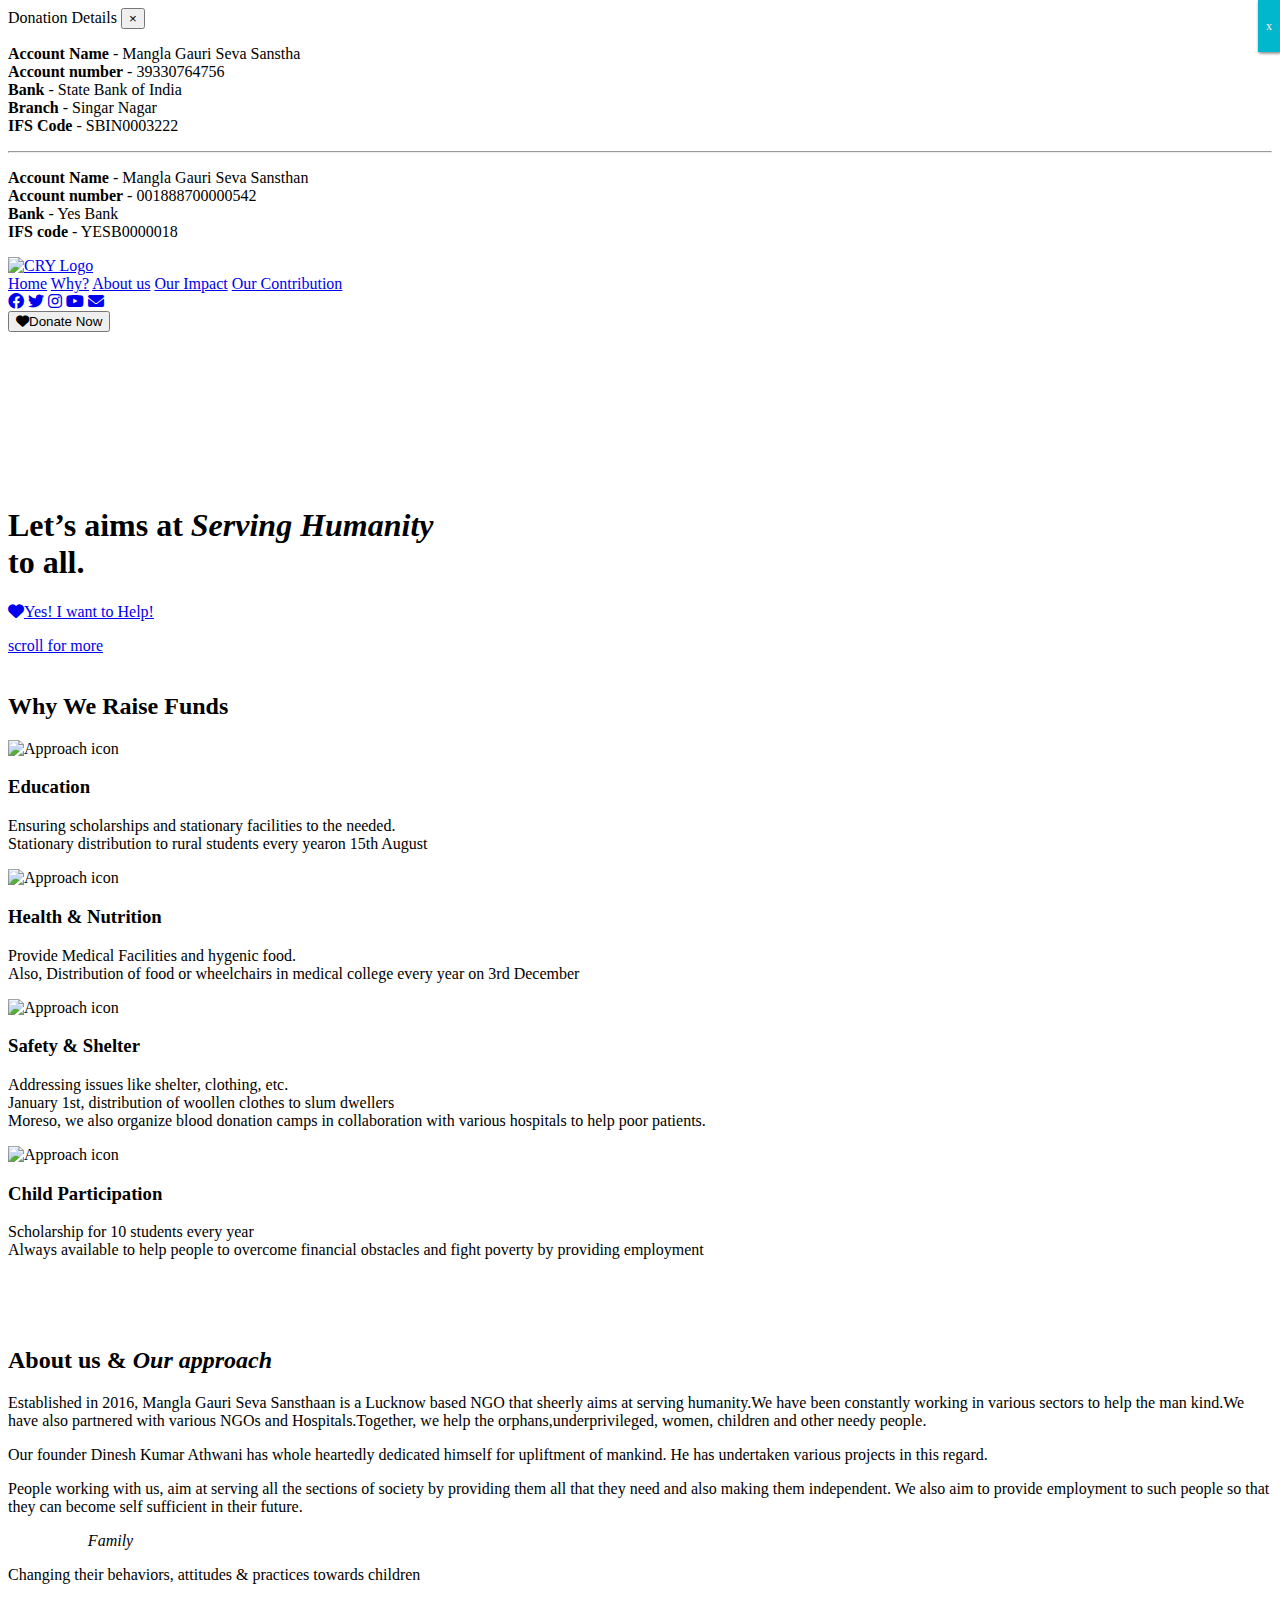
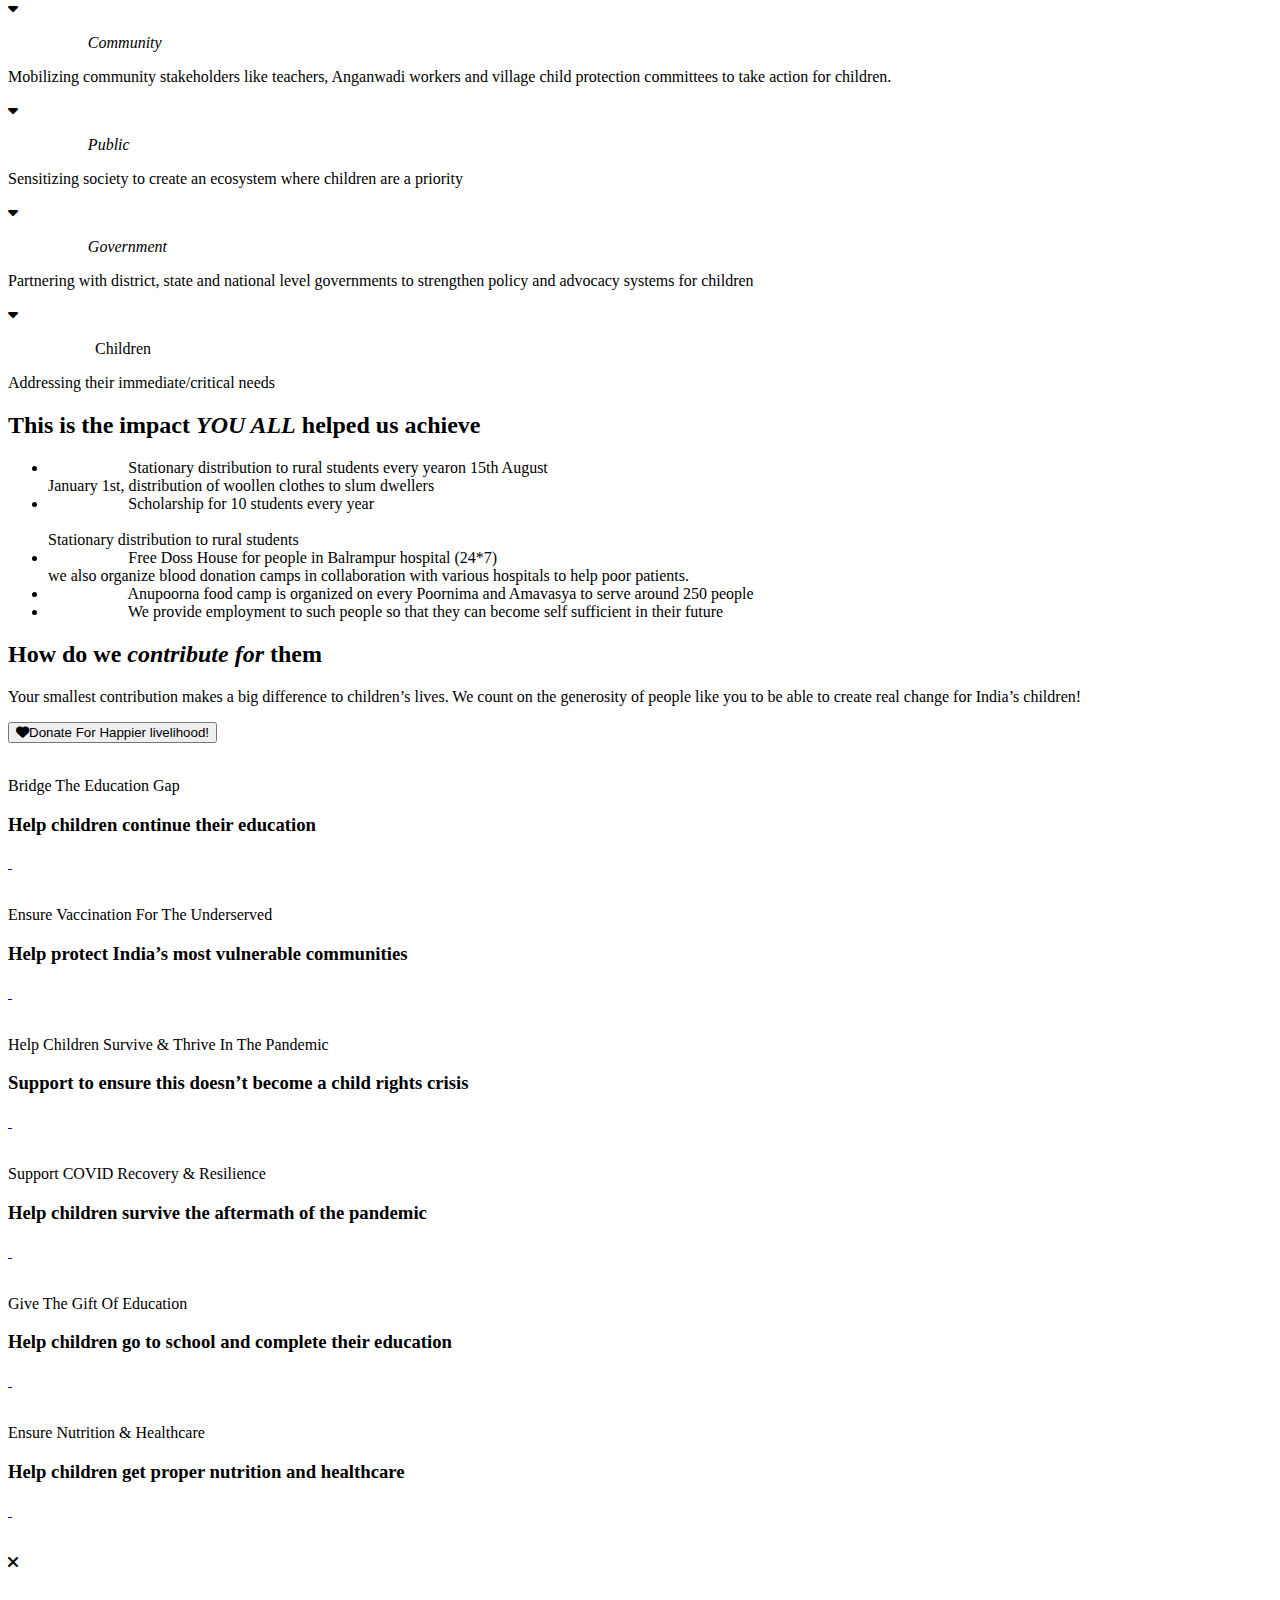
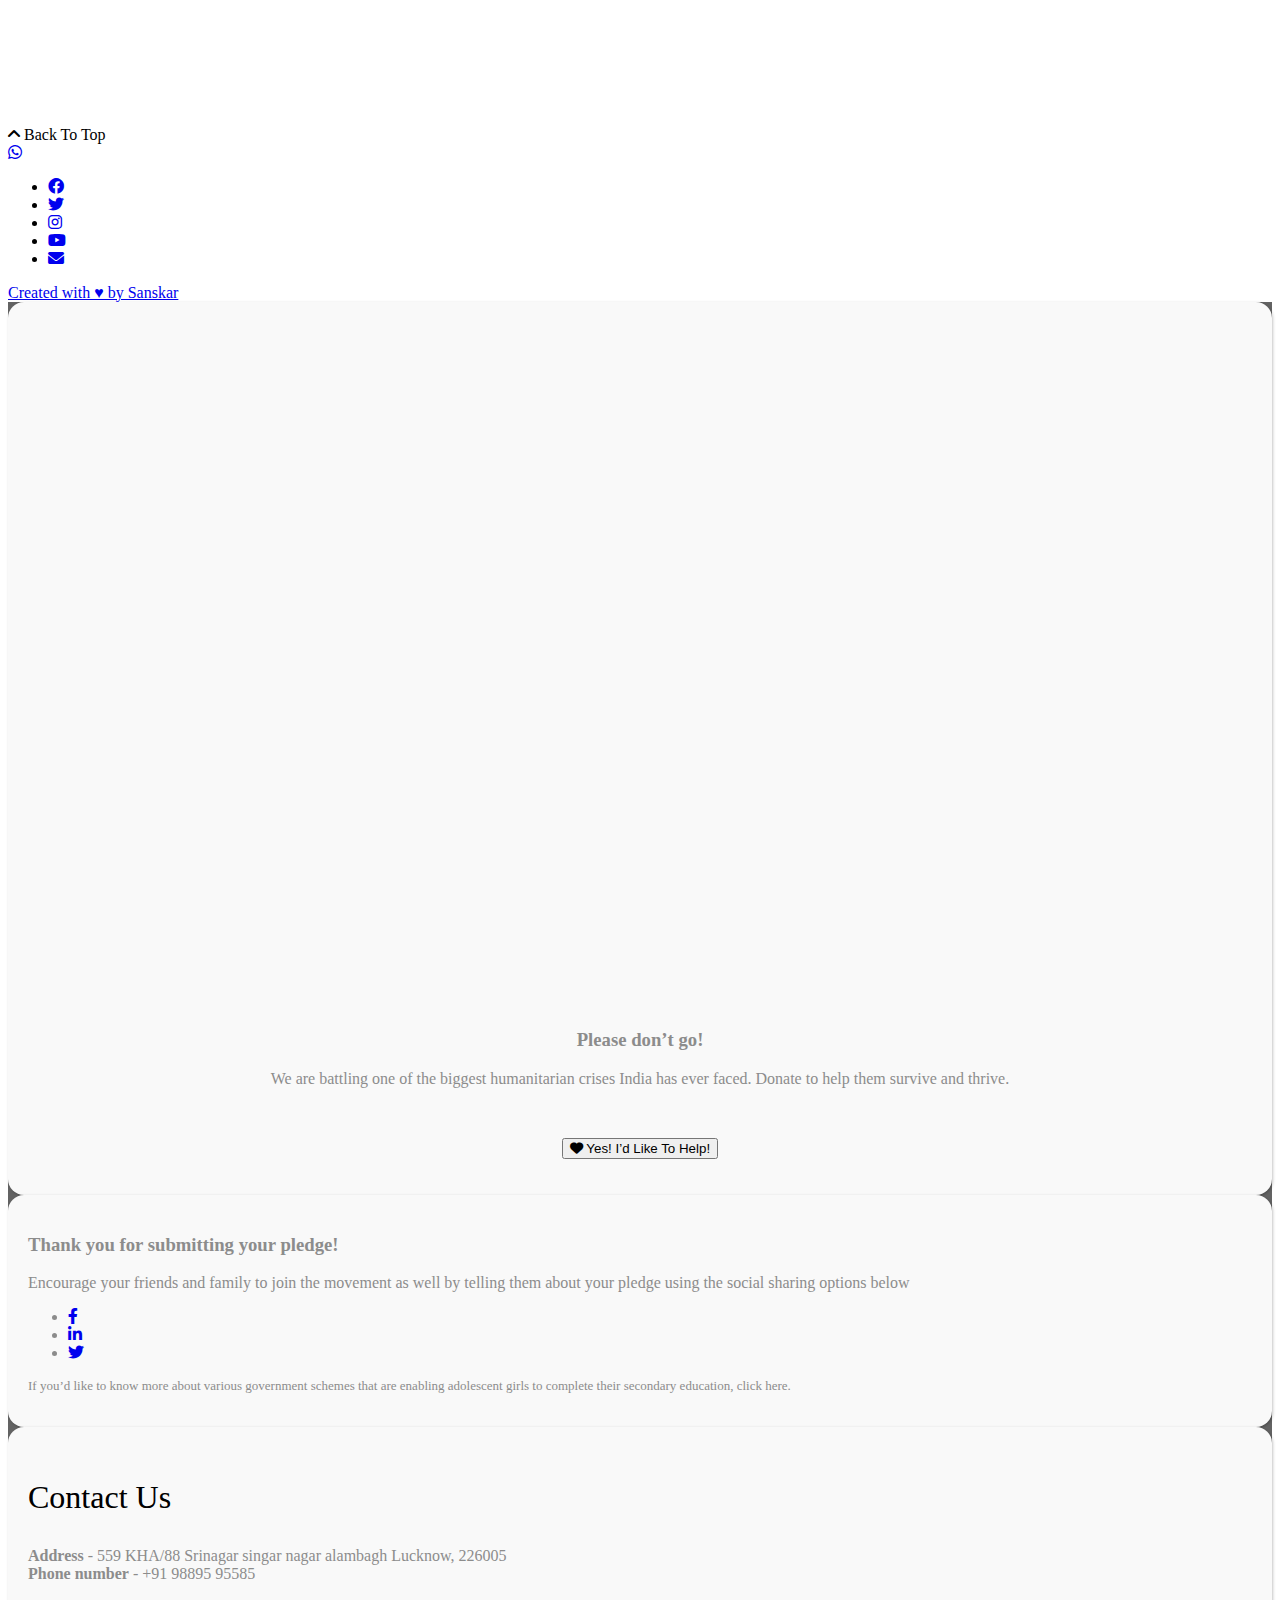
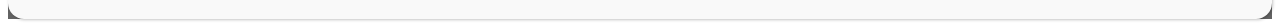
==== commit 2253814c: "Update index.html" ====
--- a/index.html
+++ b/index.html
@@ -10,7 +10,6 @@
 <meta name="google" value="notranslate"/>
 <meta http-equiv="Content-Language" content="en_US"/>
 <meta http-equiv="Content-Type" content="text/html; charset=UTF-8"/>
-
 <link href="https://fonts.googleapis.com/css?family=Gloria+Hallelujah|Indie+Flower|Rubik:300,400,500,700,900" rel="stylesheet">
 
 <link rel="stylesheet" href="../maxcdn.bootstrapcdn.com/font-awesome/4.5.0/css/font-awesome.min.css">
@@ -286,7 +285,7 @@
 			<p><b>Account Name</b> - Mangla Gauri Seva Sanstha <br>
 			   <b>Account number</b> - 39330764756 <br>
 			   <b>Bank</b> - State Bank of India<br>
-			   <b>Branch</b> - Singar Nagar,Lucknow<br>
+			   <b>Branch</b> - Singar Nagar<br>
 			   <b>IFS Code</b> - SBIN0003222</p>
 			  </div>
 			  <hr>
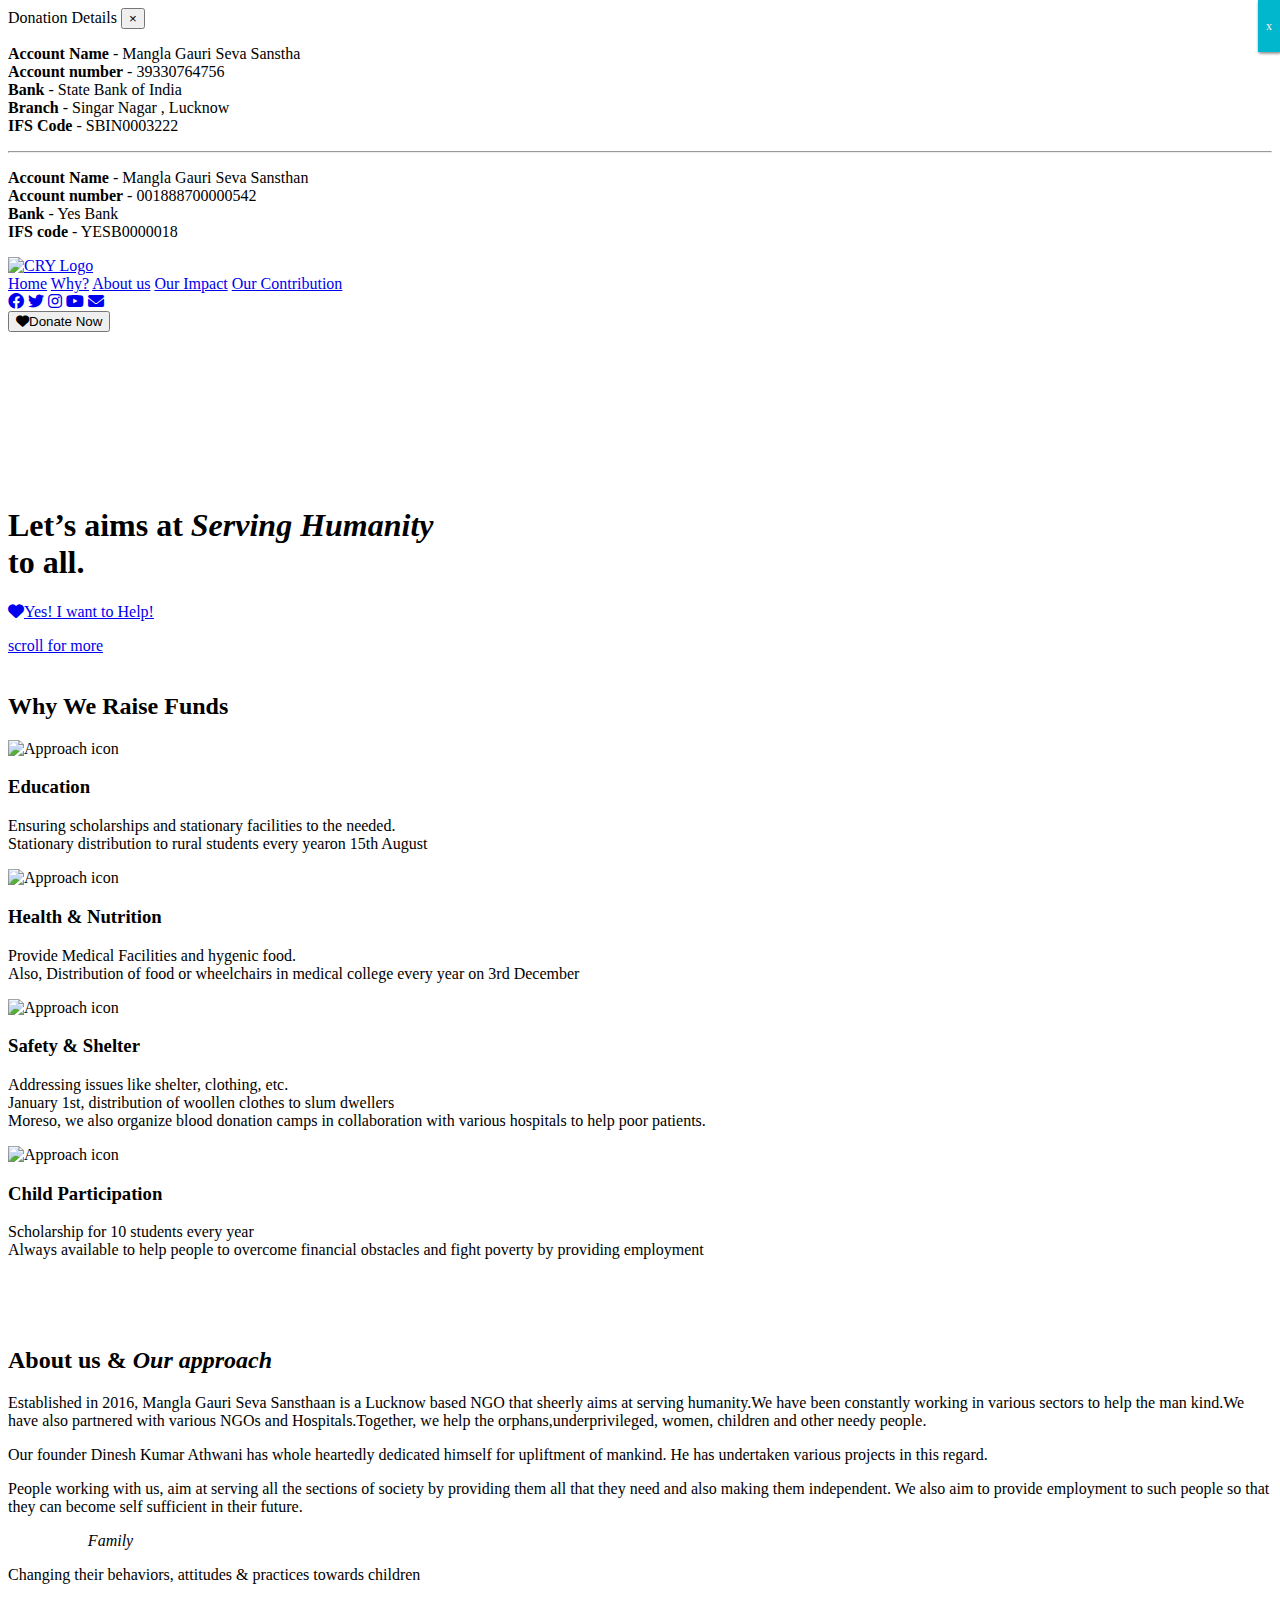
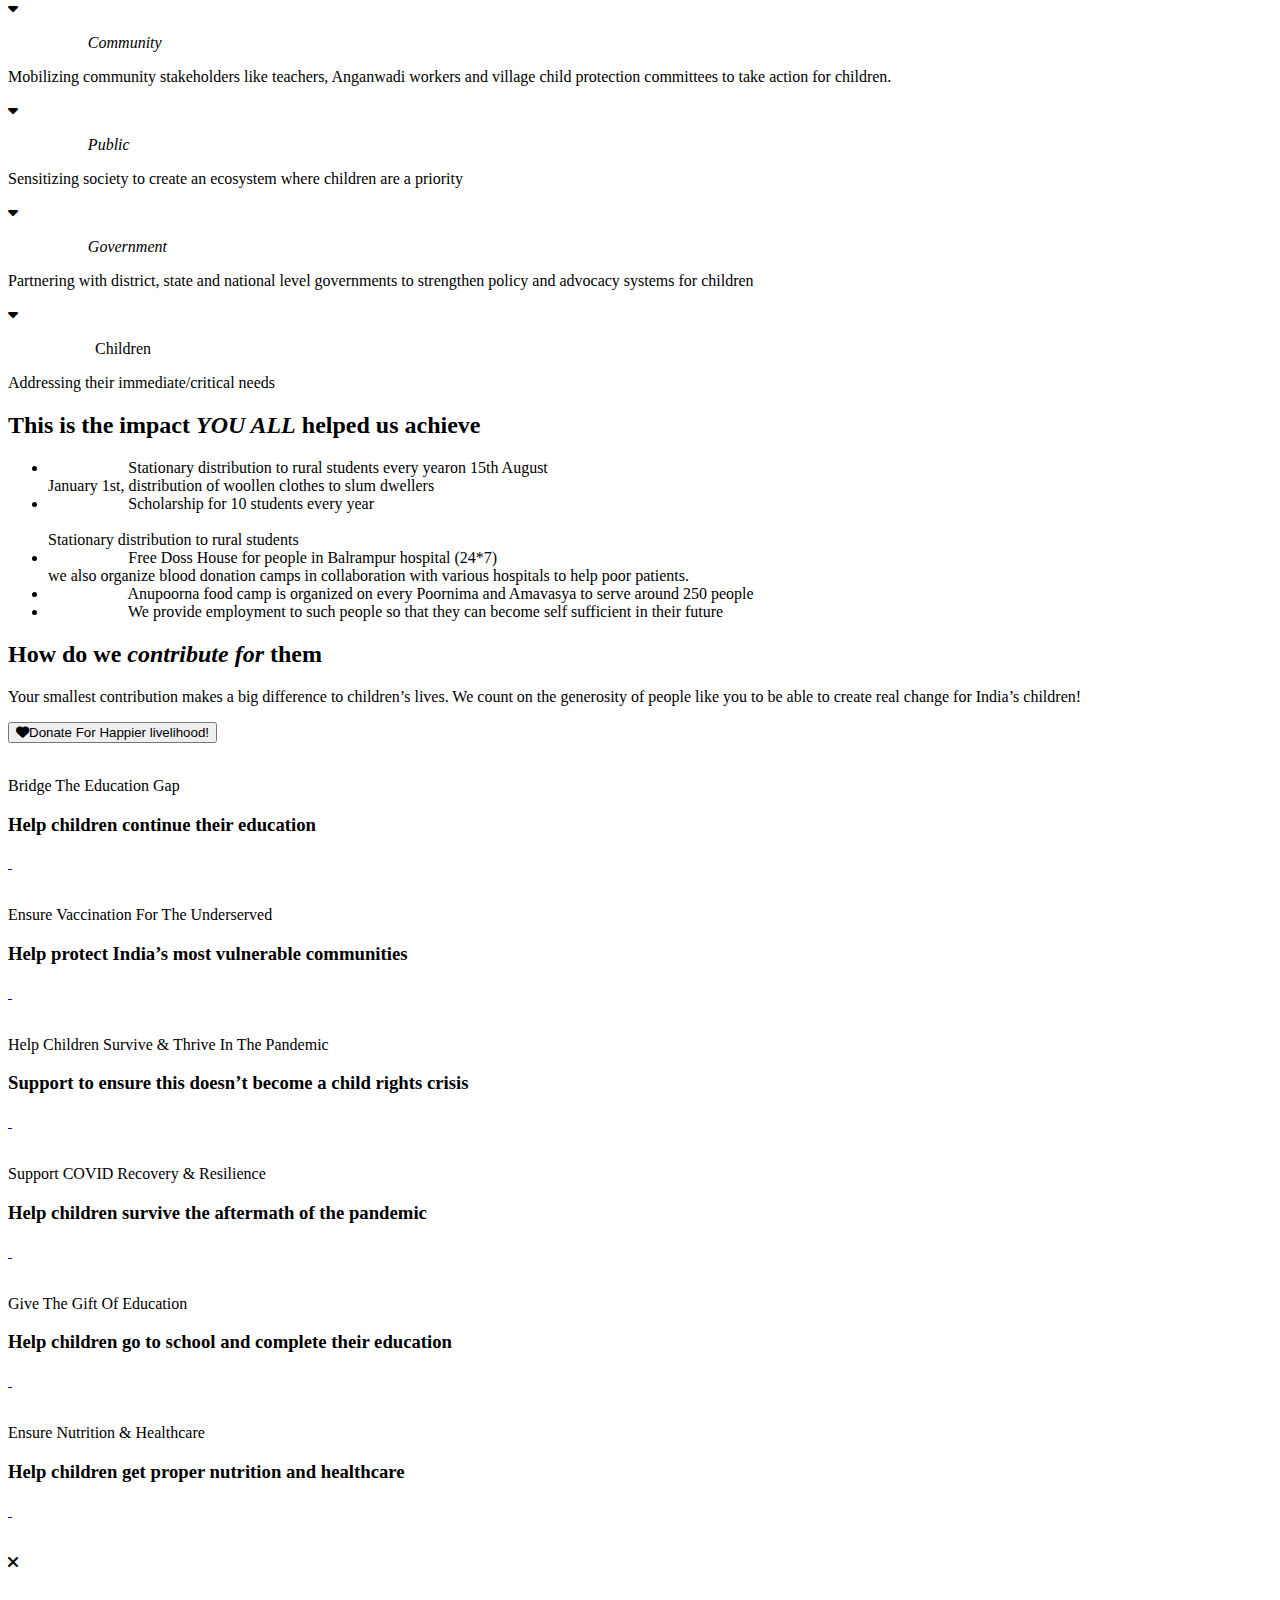
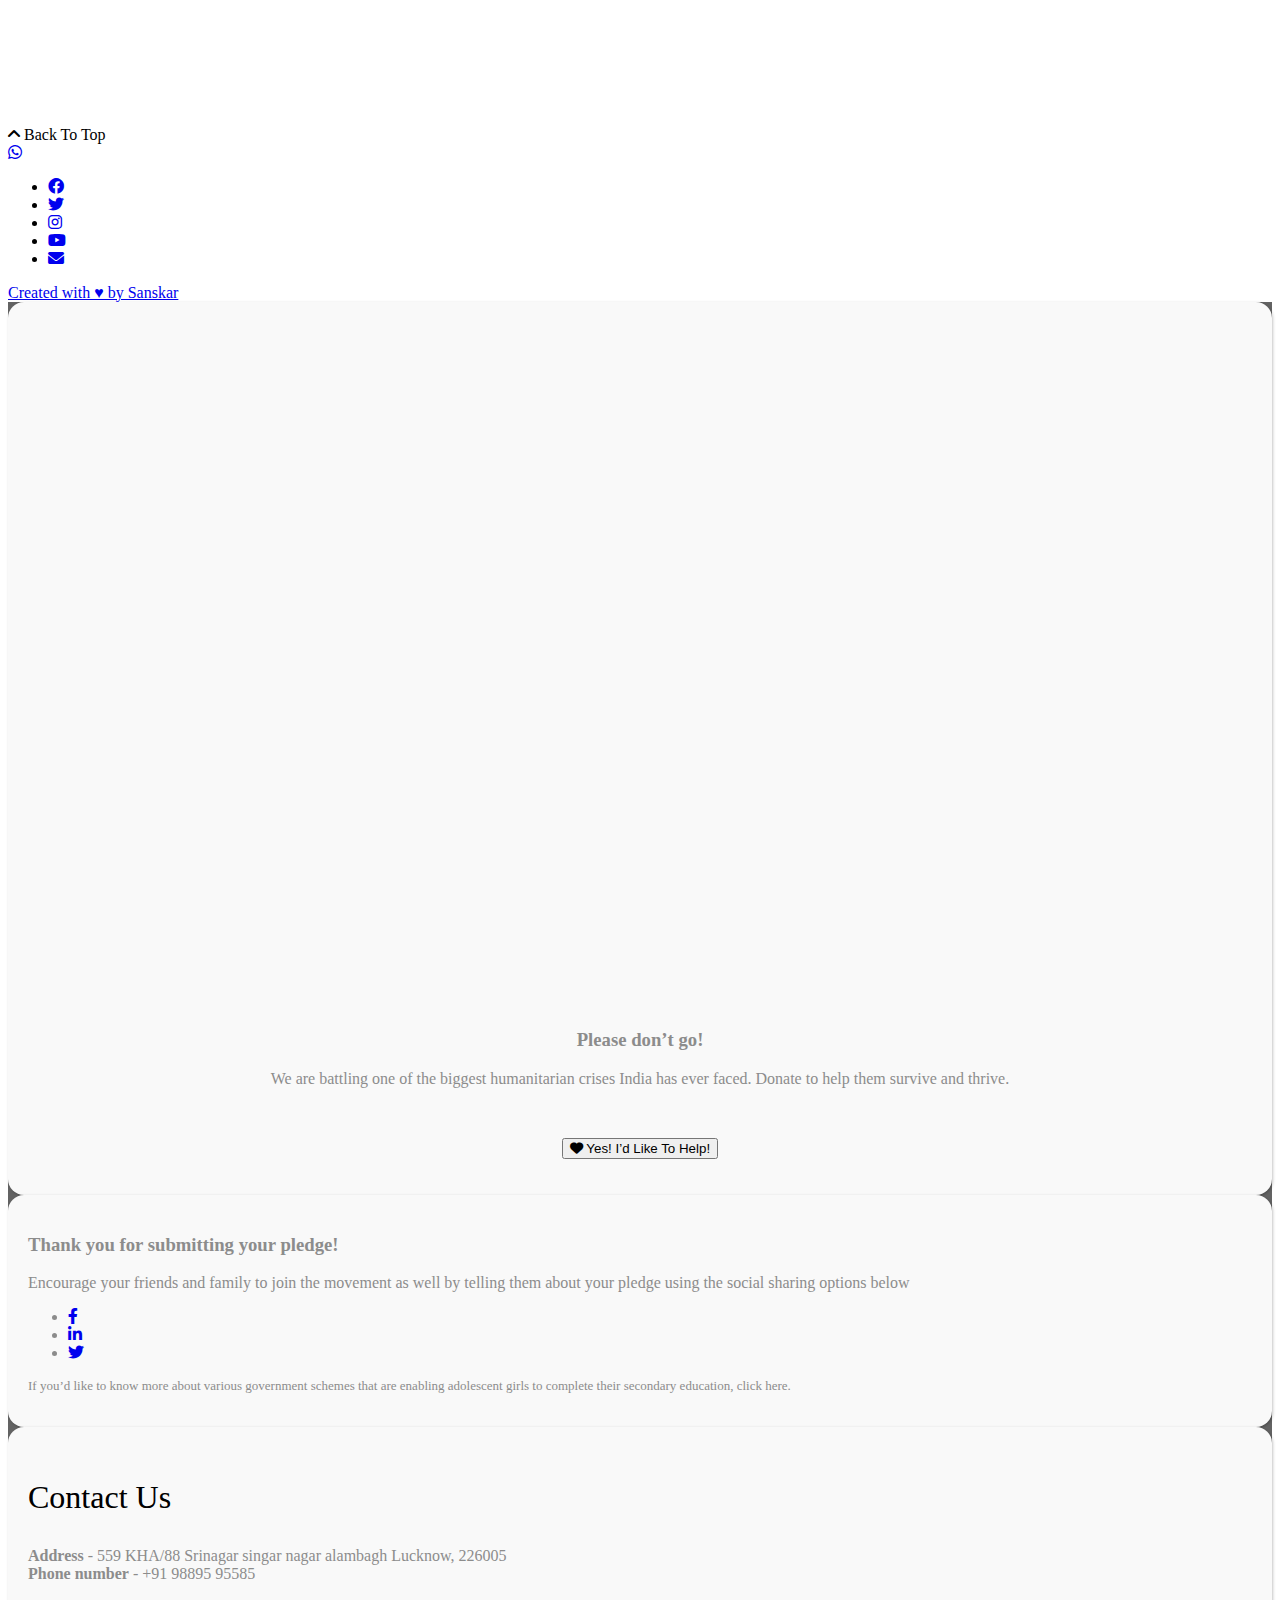
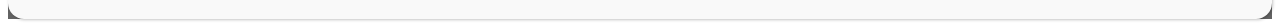
==== commit d671aaeb: "Update index.html" ====
--- a/index.html
+++ b/index.html
@@ -285,7 +285,7 @@
 			<p><b>Account Name</b> - Mangla Gauri Seva Sanstha <br>
 			   <b>Account number</b> - 39330764756 <br>
 			   <b>Bank</b> - State Bank of India<br>
-			   <b>Branch</b> - Singar Nagar<br>
+			   <b>Branch</b> - Singar Nagar , Lucknow <br>
 			   <b>IFS Code</b> - SBIN0003222</p>
 			  </div>
 			  <hr>
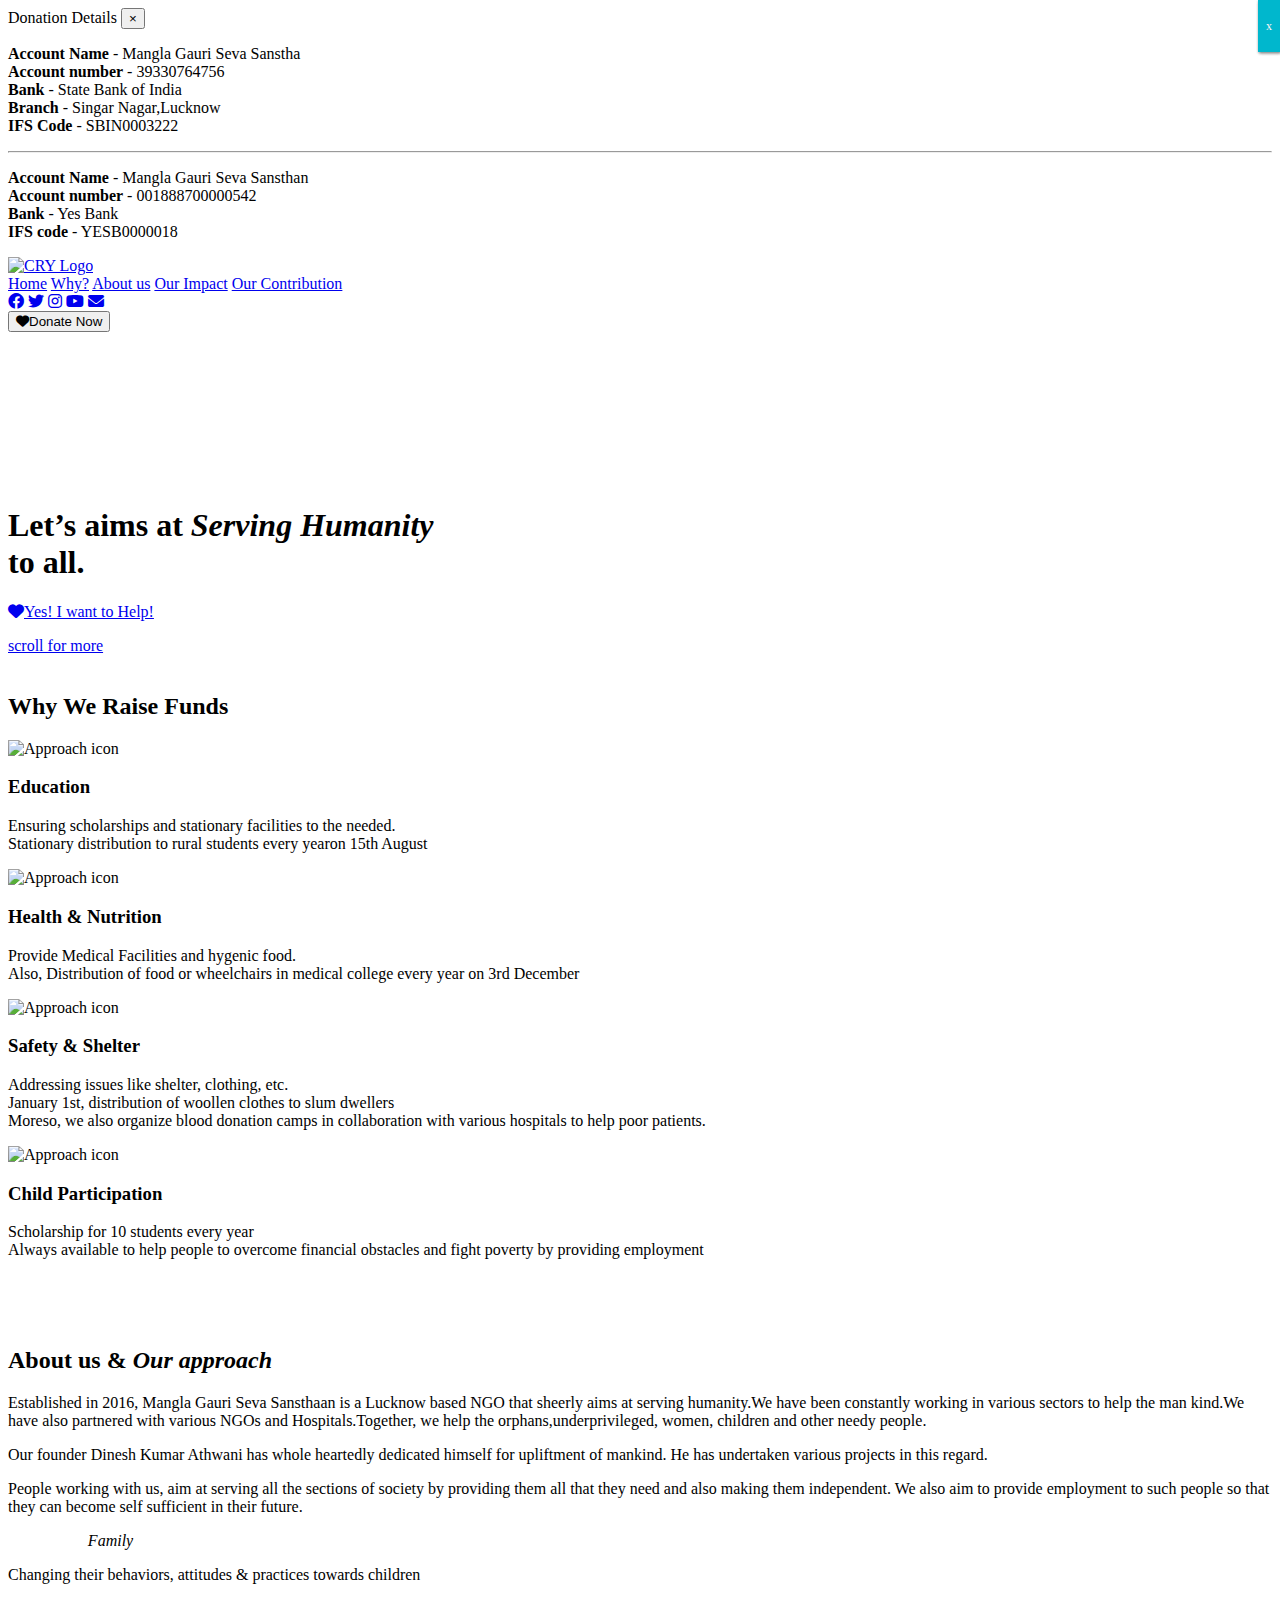
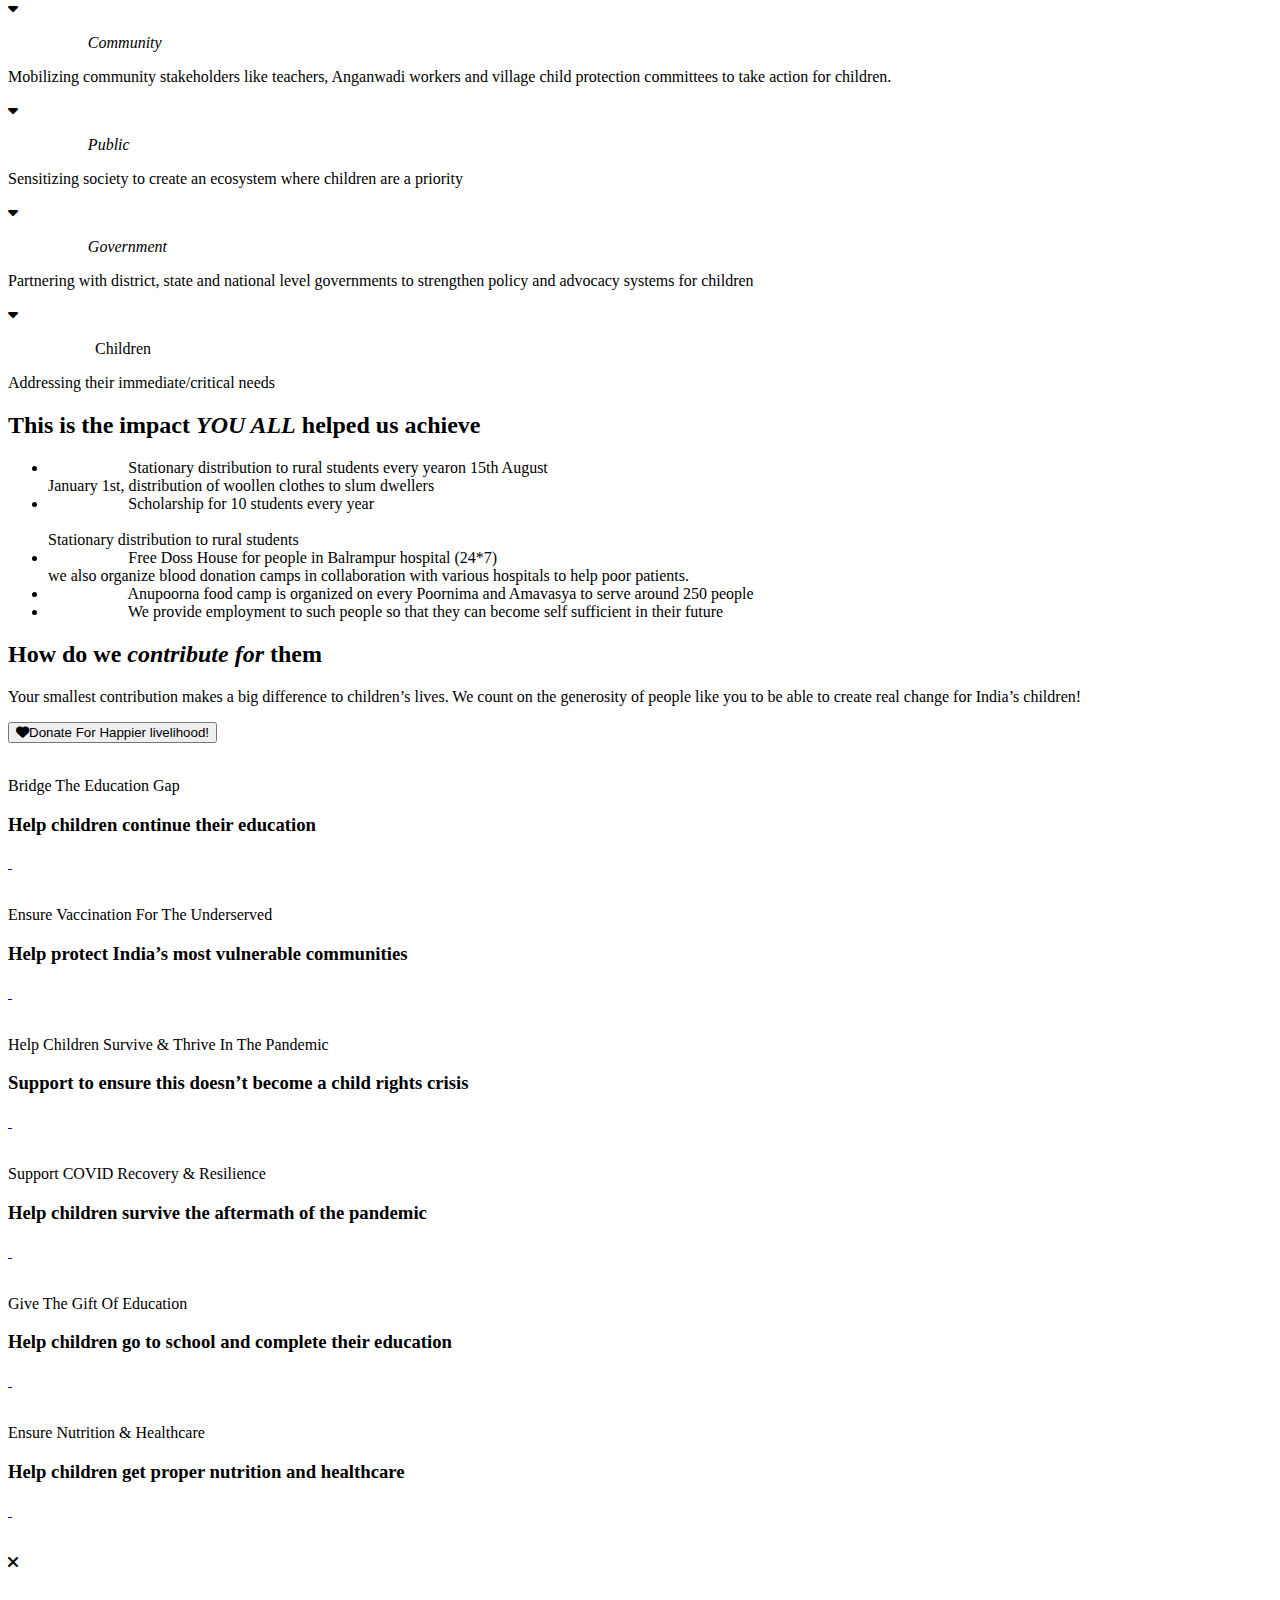
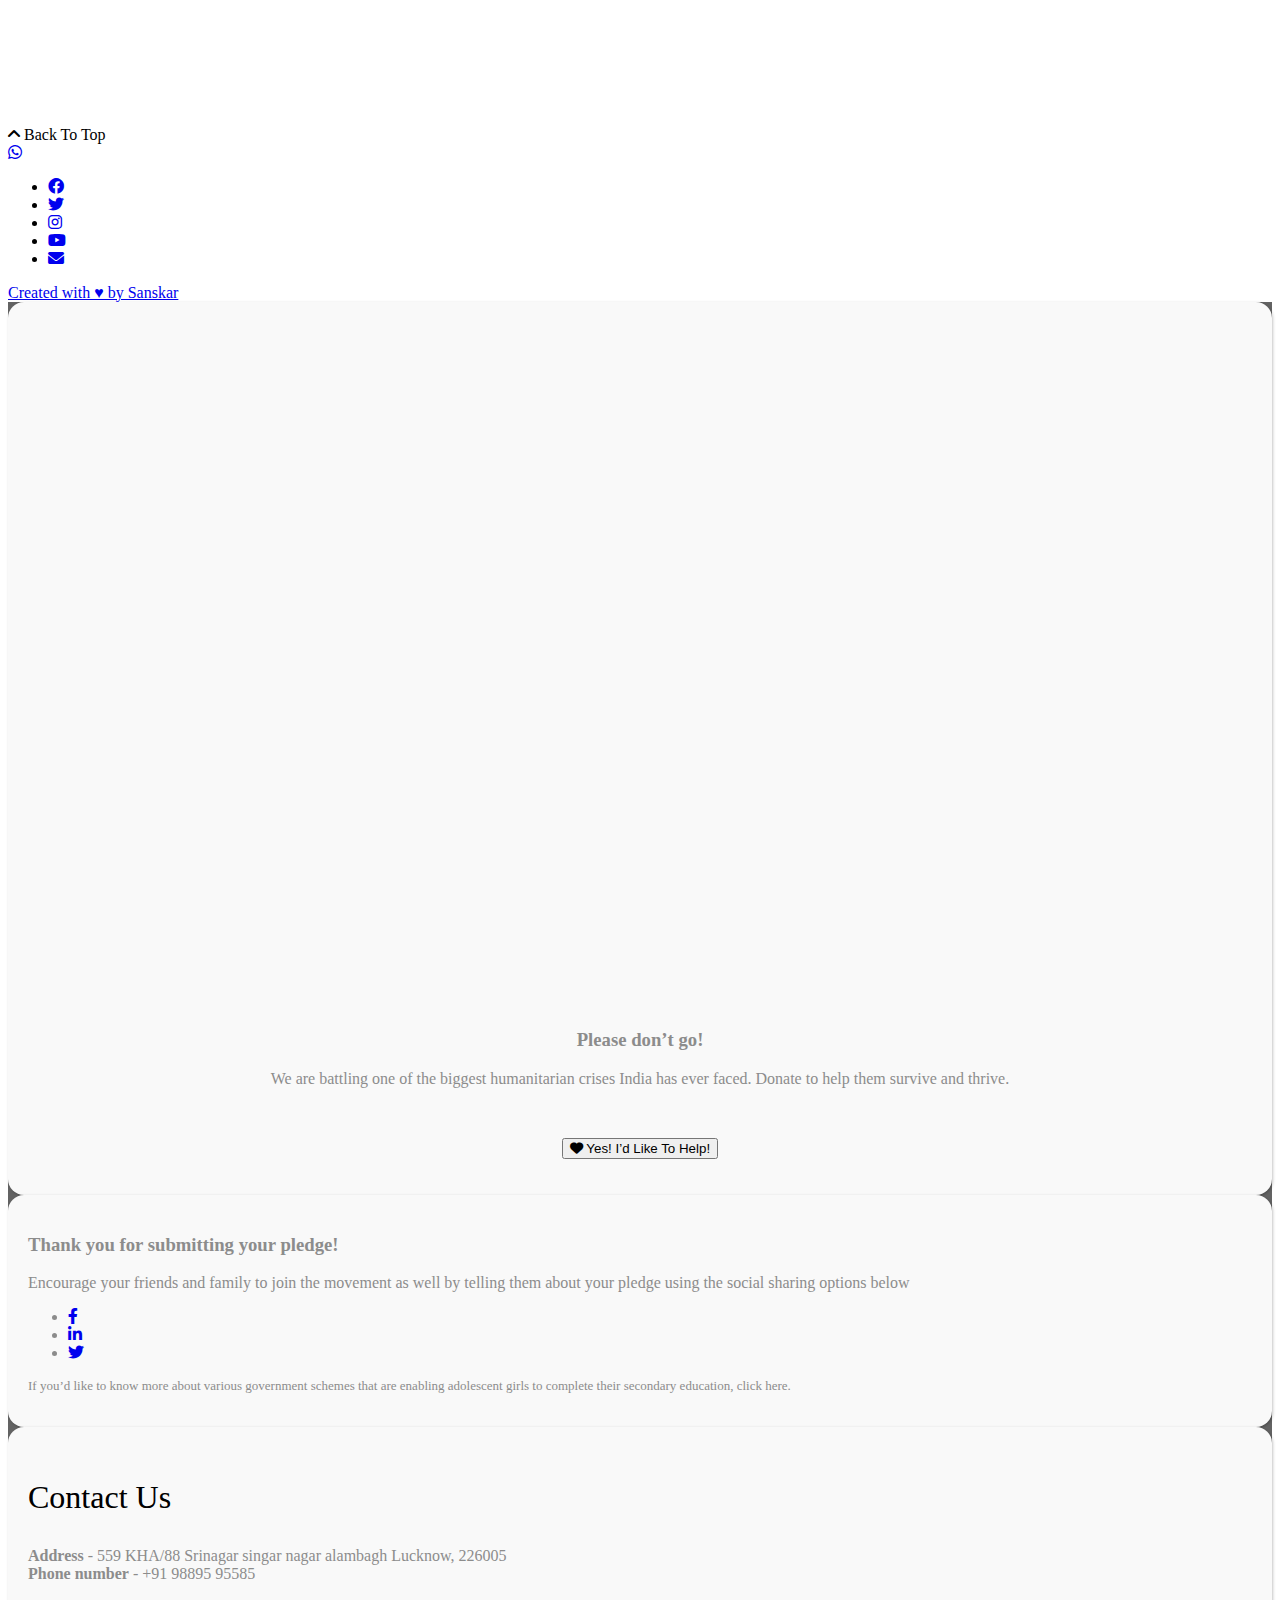
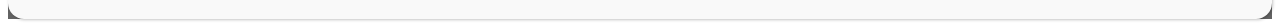
==== commit cc007dd3: "Update index.html" ====
--- a/index.html
+++ b/index.html
@@ -285,7 +285,7 @@
 			<p><b>Account Name</b> - Mangla Gauri Seva Sanstha <br>
 			   <b>Account number</b> - 39330764756 <br>
 			   <b>Bank</b> - State Bank of India<br>
-			   <b>Branch</b> - Singar Nagar , Lucknow <br>
+			   <b>Branch</b> - Singar Nagar,Lucknow<br>
 			   <b>IFS Code</b> - SBIN0003222</p>
 			  </div>
 			  <hr>
